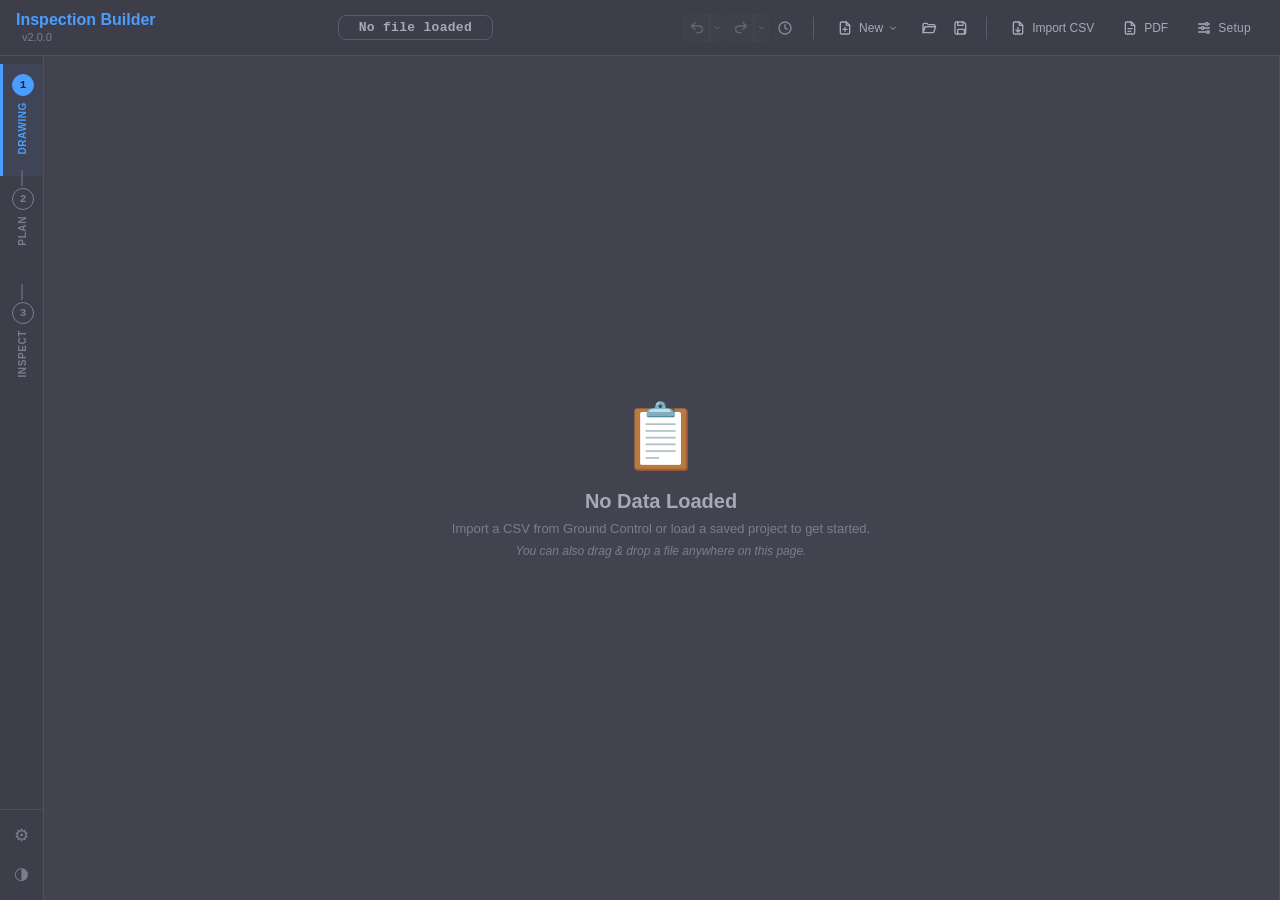
==== proshop-inspection-builder/index.html @ 0536a918 "refactor: move inline cell editing from ui.js to inlineEdit.js Move only: same code, same order, no " ====
<!DOCTYPE html>
<html lang="en" data-theme="dark">
<head>
  <meta charset="UTF-8">
  <meta name="viewport" content="width=device-width, initial-scale=1.0">
  <title>Inspection Builder</title>
  <link rel="stylesheet" href="css/styles.css?v=2.0.0">
</head>
<body>

  <!-- ═══════════════════════════════════════════════════ -->
  <!-- HEADER BAR — Title, filename, actions              -->
  <!-- ═══════════════════════════════════════════════════ -->
  <header id="global-header">
    <div class="header-left">
      <h1 class="app-title">Inspection Builder</h1>
      <span class="app-version"></span>
    </div>
    <div id="filename-banner" class="filename-banner">
      <span id="filename-text" class="filename-text">No file loaded</span>
    </div>
    <div id="cmm-part-badge" class="cmm-part-badge hidden" title="CMM Part Number">
      <span id="cmm-part-name-text"></span>
    </div>
    <div class="header-actions">
      <!-- History -->
      <div class="hdr-group undo-redo-btns">
        <div class="undo-redo-group">
          <button id="btn-undo" class="btn btn-icon" title="Undo (Ctrl+Z)" aria-label="Undo" disabled><svg class="ico" viewBox="0 0 24 24" aria-hidden="true"><path d="M9 14 4 9l5-5"/><path d="M4 9h11a5 5 0 0 1 0 10h-3"/></svg></button>
          <button id="btn-undo-arrow" class="btn btn-icon undo-redo-arrow" title="Undo history" aria-label="Undo history" disabled><svg class="ico" viewBox="0 0 24 24" aria-hidden="true"><path d="m7 10 5 5 5-5"/></svg></button>
          <div id="undo-dropdown" class="undo-redo-dropdown hidden"></div>
        </div>
        <div class="undo-redo-group">
          <button id="btn-redo" class="btn btn-icon" title="Redo (Ctrl+Shift+Z)" aria-label="Redo" disabled><svg class="ico" viewBox="0 0 24 24" aria-hidden="true"><path d="m15 14 5-5-5-5"/><path d="M20 9H9a5 5 0 0 0 0 10h3"/></svg></button>
          <button id="btn-redo-arrow" class="btn btn-icon undo-redo-arrow" title="Redo history" aria-label="Redo history" disabled><svg class="ico" viewBox="0 0 24 24" aria-hidden="true"><path d="m7 10 5 5 5-5"/></svg></button>
          <div id="redo-dropdown" class="undo-redo-dropdown hidden"></div>
        </div>
        <button id="btn-all-history" class="btn btn-icon btn-ghost" data-steps="drawing setup" title="Change history" aria-label="Change history"><svg class="ico" viewBox="0 0 24 24" aria-hidden="true"><circle cx="12" cy="12" r="9"/><path d="M12 7v5l3 2"/></svg></button>
      </div>
      <span class="hdr-sep" aria-hidden="true"></span>

      <!-- File -->
      <div class="hdr-group">
        <div class="menu-wrap">
          <button id="btn-new-menu" class="btn btn-ghost" title="New project" aria-haspopup="true" aria-expanded="false"><svg class="ico" viewBox="0 0 24 24" aria-hidden="true"><path d="M14 3H7a2 2 0 0 0-2 2v14a2 2 0 0 0 2 2h10a2 2 0 0 0 2-2V8z"/><path d="M14 3v5h5M12 11v6M9 14h6"/></svg><span>New</span><svg class="ico" viewBox="0 0 24 24" aria-hidden="true"><path d="m7 10 5 5 5-5"/></svg></button>
          <div id="new-menu" class="hdr-menu hidden" role="menu">
            <button id="btn-new" class="hdr-menu-item" role="menuitem" title="Clear all data and start fresh">Blank project</button>
            <button id="btn-sample" class="hdr-menu-item" role="menuitem" title="Load sample data for testing">Sample data</button>
          </div>
        </div>
        <button id="btn-load" class="btn btn-icon btn-ghost" title="Open project" aria-label="Open project"><svg class="ico" viewBox="0 0 24 24" aria-hidden="true"><path d="M3 7a2 2 0 0 1 2-2h4l2 2h8a2 2 0 0 1 2 2v1H7.5a2 2 0 0 0-1.9 1.4L3 19z"/><path d="M3 19 5.6 11.4A2 2 0 0 1 7.5 10H22l-2.6 7.6a2 2 0 0 1-1.9 1.4H3z"/></svg></button>
        <button id="btn-save" class="btn btn-icon btn-ghost" title="Save project (Ctrl+S)" aria-label="Save project"><svg class="ico" viewBox="0 0 24 24" aria-hidden="true"><path d="M5 3h11l3 3v13a2 2 0 0 1-2 2H5a2 2 0 0 1-2-2V5a2 2 0 0 1 2-2z"/><path d="M7 3v5h8V3M7 21v-7h10v7"/></svg><span class="save-dot" aria-hidden="true"></span></button>
      </div>
      <span class="hdr-sep" aria-hidden="true"></span>

      <!-- Bring in -->
      <div class="hdr-group">
        <button id="btn-import" class="btn btn-ghost" data-steps="drawing setup" title="Import a Ground Control CSV"><svg class="ico" viewBox="0 0 24 24" aria-hidden="true"><path d="M14 3H7a2 2 0 0 0-2 2v14a2 2 0 0 0 2 2h10a2 2 0 0 0 2-2V8z"/><path d="M14 3v5h5M12 11v7M9 15l3 3 3-3"/></svg><span>Import CSV</span></button>
        <button id="btn-upload-pdf" class="btn btn-ghost" data-steps="drawing setup" title="Open the drawing PDF"><svg class="ico" viewBox="0 0 24 24" aria-hidden="true"><path d="M14 3H7a2 2 0 0 0-2 2v14a2 2 0 0 0 2 2h10a2 2 0 0 0 2-2V8z"/><path d="M14 3v5h5M9 13h6M9 17h4"/></svg><span>PDF</span></button>
        <button id="btn-import-cmm" class="btn btn-ghost hidden" data-steps="fai" title="Import a CMM report"><svg class="ico" viewBox="0 0 24 24" aria-hidden="true"><circle cx="12" cy="12" r="7"/><circle cx="12" cy="12" r="2"/><path d="M12 2v3M12 19v3M2 12h3M19 12h3"/></svg><span>Import CMM</span></button>
        <button id="btn-setup-panel" class="btn btn-ghost btn-setup-toggle active" title="Show / hide the Project Setup panel"><svg class="ico" viewBox="0 0 24 24" aria-hidden="true"><path d="M4 6h10M18 6h2M4 12h4M12 12h8M4 18h12M20 18h0"/><circle cx="16" cy="6" r="2"/><circle cx="10" cy="12" r="2"/><circle cx="18" cy="18" r="2"/></svg><span>Setup</span></button>
      </div>

      <!-- Send out: the step's main export -->
      <button id="btn-export" class="btn btn-accent btn-export" data-steps="setup" title="Export ProShop CSV (Ctrl+E)"><svg class="ico" viewBox="0 0 24 24" aria-hidden="true"><path d="M12 15V3M7 8l5-5 5 5"/><path d="M5 13v6a2 2 0 0 0 2 2h10a2 2 0 0 0 2-2v-6"/></svg><span>Export CSV</span></button>
      <button id="btn-export-fai" class="btn btn-accent btn-export hidden" data-steps="fai" title="Export FAI results"><svg class="ico" viewBox="0 0 24 24" aria-hidden="true"><path d="M12 15V3M7 8l5-5 5 5"/><path d="M5 13v6a2 2 0 0 0 2 2h10a2 2 0 0 0 2-2v-6"/></svg><span>Export FAI</span></button>
    </div>
    <!-- Hidden inputs -->
    <input type="file" id="file-import-csv" accept=".csv" hidden>
    <input type="file" id="file-load-project" accept=".json" hidden>
    <input type="file" id="file-import-pdf" accept=".pdf" hidden>
    <select id="import-units" hidden>
      <option value="mm">mm</option>
      <option value="inch">inch</option>
    </select>
  </header>

  <!-- ═══════════════════════════════════════════════════ -->
  <!-- MAIN CONTENT — Table + Sidebar                     -->
  <!-- ═══════════════════════════════════════════════════ -->
  <main id="main-content">

    <!-- Drop zone overlay (shown when dragging files) -->
    <div id="drop-zone" class="drop-zone hidden">
      <div class="drop-zone-content">
        <span class="drop-icon">📄</span>
        <span>Drop CSV, Project, or PDF file here</span>
      </div>
    </div>

    <nav id="nav-rail">
      <!-- Workflow steps: ① Drawing → ② Plan → ③ Inspect -->
      <div class="nav-tabs nav-steps">
        <button class="nav-tab nav-step" id="nav-tab-drawing" data-view="drawing" title="① Drawing — get the dims in: Ground Control CSV or balloon the PDF (Ctrl+1)">
          <span class="nav-step-num">1</span>
          <span class="nav-tab-label">Drawing</span>
          <span class="nav-step-status hidden" id="nav-drawing-status"></span>
        </button>
        <button class="nav-tab nav-step active" id="nav-tab-setup" data-view="setup" title="② Plan — OPs, plating, inspection settings, ProShop export (Ctrl+2)">
          <span class="nav-step-num">2</span>
          <span class="nav-tab-label">Plan</span>
          <span class="nav-step-status hidden" id="nav-plan-status"></span>
        </button>
        <button class="nav-tab nav-step" id="nav-tab-fai" data-view="fai" title="③ Inspect — CMM results, FAI export (Ctrl+3)">
          <span class="nav-step-num">3</span>
          <span class="nav-tab-label">Inspect</span>
          <span class="nav-tab-badge hidden" id="nav-fai-badge"></span>
        </button>
      </div>
      <div class="nav-rail-bottom">
        <button id="btn-settings" class="nav-icon-btn" data-steps="drawing setup" title="Settings">&#9881;</button>
        <button id="btn-theme" class="nav-icon-btn" title="Toggle Theme">&#9681;</button>
      </div>
    </nav>

    <div id="left-panel">
      <!-- PDF Viewer (hidden when no PDF loaded) -->
      <div id="pdf-viewer" class="hidden">
        <div id="pdf-toolbar">
          <button id="pdf-prev" class="btn btn-icon pdf-btn" title="Previous page">◀</button>
          <span id="pdf-page-info" class="pdf-page-info">— / —</span>
          <button id="pdf-next" class="btn btn-icon pdf-btn" title="Next page">▶</button>
          <div class="pdf-toolbar-sep"></div>
          <button id="pdf-zoom-out" class="btn btn-icon pdf-btn" title="Zoom out">−</button>
          <button id="pdf-zoom-fit" class="btn btn-icon pdf-btn" title="Fit to page">⊡</button>
          <button id="pdf-zoom-in" class="btn btn-icon pdf-btn" title="Zoom in">+</button>
          <div class="pdf-toolbar-sep"></div>
          <button id="pdf-balloon-mode" class="btn btn-icon pdf-btn" title="Balloon mode (B)">⊙</button>
          <button id="pdf-datum-mode" class="btn btn-icon pdf-btn" title="Datum mode (D)">Ⓐ</button>
          <label id="pdf-balloon-size-wrap" class="pdf-balloon-size" title="Balloon size (applies to all balloons)">
            <span class="pdf-balloon-size-icon">⊙</span>
            <input id="pdf-balloon-size" type="range" min="3" max="16" step="1" value="6">
          </label>
          <div class="pdf-toolbar-sep"></div>
          <button id="pdf-export-balloons" class="btn btn-icon pdf-btn" title="Export ballooned PDF">⬇</button>
          <div class="pdf-toolbar-sep"></div>
          <span id="pdf-filename" class="pdf-filename"></span>
          <button id="pdf-close" class="btn btn-icon pdf-btn" title="Close PDF">✕</button>
        </div>
        <div id="pdf-canvas-wrap" tabindex="0">
          <canvas id="pdf-canvas"></canvas>
        </div>
      </div>
      <div id="pdf-resizer" class="hidden"></div>

      <!-- Inspect: what the CMM values are graded against (view setting) -->
      <div id="fai-toolbar" class="fai-toolbar hidden" data-steps="fai">
        <span class="fai-toolbar-label">Compare CMM against</span>
        <div class="btn-group" id="fai-compare-toggle" role="group" aria-label="Compare CMM against">
          <button id="btn-fai-compare-op2000" class="btn btn-toggle active" title="Compare CMM against OP2000 drawing spec">OP2000</button>
          <button id="btn-fai-compare-comp" class="btn btn-toggle" title="Compare CMM against compensated (plated) spec">Compensated</button>
        </div>
      </div>

      <!-- Print units banner (unconfirmed / mismatch) — filled by app.js -->
      <div id="units-banner" class="units-banner hidden" role="status"></div>

      <!-- Data Table -->
      <div id="table-container">
        <div id="empty-state" class="empty-state">
          <div class="empty-icon">📋</div>
          <h2>No Data Loaded</h2>
          <p>Import a CSV from Ground Control or load a saved project to get started.</p>
          <p class="hint">You can also drag & drop a file anywhere on this page.</p>
        </div>
        <table id="data-table" class="hidden">
          <thead>
            <tr>
              <th data-col="status" class="col-status">Status</th>
              <th data-col="dimTag" class="col-dimtag">Dim Tag</th>
              <th data-col="specUnit1" class="col-su1">SU1</th>
              <th data-col="outDrawingSpec" class="col-drawspec">OUT Drawing Spec</th>
              <th data-col="op2000Spec" class="col-inputspec">OP2000 Spec</th>
              <th data-col="specUnit2" class="col-su2">SU2</th>
              <th data-col="specUnit3" class="col-su3">SU3</th>
              <th data-col="pinGage" class="col-pingage">Pin/Gage</th>
              <th data-col="op2000Tol" class="col-inputtol">OP2000 Tol</th>
              <th data-col="outTolerance" class="col-outtol">OUT Tol</th>
              <th data-col="plating" class="col-plating">Plating</th>
              <th data-col="ops" class="col-ops">OPs</th>
            </tr>
          </thead>
          <tbody id="table-body">
            <!-- Rows rendered by ui.js -->
          </tbody>
        </table>
      </div>
    </div>

    <!-- Sidebar (resizable) -->
    <div id="sidebar-resizer" class="sidebar-closed"></div>
    <aside id="sidebar" class="sidebar-closed">
      <div class="sidebar-header">
        <div>
          <h2 id="sidebar-dimtag" class="sidebar-dimtag">—</h2>
          <div id="sidebar-output-tag" class="sidebar-output-tag"></div>
        </div>
        <button id="sidebar-close" class="btn btn-icon" title="Close">✕</button>
      </div>

      <div id="sidebar-gdt-panel" class="sidebar-gdt-panel" style="display:none"></div>

      <div class="sidebar-output-preview">
        <div class="preview-comparison-grid">
          <!-- Drawing Spec row -->
          <div class="preview-col-op2000">
            <div class="preview-label">OP2000 Spec</div>
            <div class="preview-value-container">
              <span id="sidebar-op2000-spec" class="preview-value-faded">—</span>
              <button class="override-indicator hidden" id="oi-spec" aria-label="Changed from Import">
                <svg viewBox="0 0 16 16" width="14" height="14"><circle cx="8" cy="8" r="7" fill="none" stroke="currentColor" stroke-width="1.5"/><path d="M5.5 8h5M8.5 5.5l2.5 2.5-2.5 2.5" fill="none" stroke="currentColor" stroke-width="1.3" stroke-linecap="round" stroke-linejoin="round"/></svg>
              </button>
              <span class="override-tooltip">Changed from Import</span>
            </div>
            <div class="original-value hidden" id="orig-spec"></div>
          </div>
          <div class="preview-col-output">
            <div class="preview-label">Output Spec</div>
            <div id="sidebar-out-spec" class="preview-value">—</div>
          </div>

          <!-- Nominal row -->
          <div class="preview-col-op2000">
            <div class="preview-label">OP2000 Nom</div>
            <span id="sidebar-op2000-nominal" class="preview-value-faded">—</span>
          </div>
          <div class="preview-col-output">
            <div class="preview-label">OUT Nominal</div>
            <div id="sidebar-out-nominal" class="preview-value-sm">—</div>
          </div>

          <!-- Tolerance row -->
          <div class="preview-col-op2000">
            <div class="preview-label">OP2000 Tol</div>
            <div class="preview-value-container">
              <span id="sidebar-op2000-tol" class="preview-value-faded">—</span>
              <button class="override-indicator hidden" id="oi-tol" aria-label="Changed from Import">
                <svg viewBox="0 0 16 16" width="14" height="14"><circle cx="8" cy="8" r="7" fill="none" stroke="currentColor" stroke-width="1.5"/><path d="M5.5 8h5M8.5 5.5l2.5 2.5-2.5 2.5" fill="none" stroke="currentColor" stroke-width="1.3" stroke-linecap="round" stroke-linejoin="round"/></svg>
              </button>
              <span class="override-tooltip">Changed from Import</span>
            </div>
            <div class="original-value hidden" id="orig-tol"></div>
          </div>
          <div class="preview-col-output">
            <div class="preview-label">OUT Tolerance</div>
            <div id="sidebar-out-tol" class="preview-value-sm">—</div>
          </div>
        </div>
      </div>

      <!-- Pin/Gage display — fixed height, always present -->
      <div class="sidebar-pingage-area">
        <div class="preview-label">Pin/Gage</div>
        <div class="preview-value-container">
          <div id="sidebar-pingage-value" class="pingage-value">—</div>
          <button id="oi-pingage" class="override-indicator hidden" title="Value overridden — click to see original">⤺</button>
        </div>
        <div class="original-value hidden" id="orig-pingage"></div>
      </div>

      <div class="sidebar-controls">
        <!-- OP Toggles -->
        <fieldset class="control-section">
          <legend>Operations</legend>
          <div id="sidebar-op-toggles"></div>
        </fieldset>

        <!-- Core Settings -->
        <fieldset class="control-section">
          <legend>Settings</legend>
          <div class="toggle-grid">
            <label class="toggle-row" for="sidebar-ipc">
              <span>IPC</span>
              <input type="checkbox" id="sidebar-ipc" class="toggle-input">
              <span class="toggle-track"><span class="toggle-thumb"></span></span>
            </label>
            <label class="toggle-row" for="sidebar-is-note">
              <span>Is Note?</span>
              <input type="checkbox" id="sidebar-is-note" class="toggle-input">
              <span class="toggle-track"><span class="toggle-thumb"></span></span>
            </label>
            <label class="toggle-row toggle-ref-only" for="sidebar-not-on-print" title="REF only — dim added by you, not on the print. Never exported to OP2000.">
              <span>Not on Print (REF)</span>
              <input type="checkbox" id="sidebar-not-on-print" class="toggle-input">
              <span class="toggle-track"><span class="toggle-thumb"></span></span>
            </label>
            <label class="toggle-row" for="sidebar-auto-nominal">
              <span>Auto Nominal</span>
              <input type="checkbox" id="sidebar-auto-nominal" class="toggle-input" checked>
              <span class="toggle-track"><span class="toggle-thumb"></span></span>
            </label>
            <label class="toggle-row" for="sidebar-pin-gage-enabled">
              <span>Pin/Gage</span>
              <input type="checkbox" id="sidebar-pin-gage-enabled" class="toggle-input">
              <span class="toggle-track"><span class="toggle-thumb"></span></span>
            </label>
          </div>
        </fieldset>

        <!-- Plating -->
        <fieldset class="control-section">
          <legend>Plating Mode</legend>
          <select id="sidebar-plating-mode">
            <option value="none">None</option>
            <option value="+1xI">+1x Internal</option>
            <option value="+2xI">+2x Internal</option>
            <option value="-1xE">-1x External</option>
            <option value="-2xE">-2x External</option>
          </select>
        </fieldset>

        <!-- Inspection -->
        <fieldset class="control-section">
          <legend>Inspection</legend>

          <div class="control-row">
            <label>Equipment</label>
            <select id="sidebar-equipment">
              <!-- Populated by app.js from equipment list -->
            </select>
          </div>

          <div class="control-row">
            <label>Frequency</label>
            <select id="sidebar-frequency">
              <option value=""></option>
              <option value="1 in 1">1 in 1</option>
              <option value="1 in 2">1 in 2</option>
              <option value="1 in 3">1 in 3</option>
              <option value="1 in 4">1 in 4</option>
              <option value="1 in 5">1 in 5</option>
              <option value="1 in 10">1 in 10</option>
              <option value="1 in 20">1 in 20</option>
              <option value="1 in 50">1 in 50</option>
              <option value="First and Last">First and Last</option>
            </select>
          </div>
        </fieldset>

        <!-- Complete -->
        <div class="complete-section">
          <button id="sidebar-status-complete" class="btn btn-complete-main" data-status="complete">Complete ✓</button>
        </div>
      </div>

      <!-- Row History — pinned to sidebar bottom -->
      <div class="sidebar-history">
        <div class="sidebar-history-header">
          <span class="sidebar-history-title">Row History</span>
          <button id="btn-row-history" class="sidebar-history-expand" title="View this row's full history">View All</button>
        </div>
        <div id="sidebar-history-list" class="sidebar-history-list">
          <span class="text-muted">No changes yet</span>
        </div>
      </div>
    </aside>

    <!-- ═══════════════════════════════════════════════════ -->
    <!-- SETUP PANEL — project-wide settings, open by default -->
    <!-- ═══════════════════════════════════════════════════ -->
    <div id="setup-panel-resizer"></div>
    <aside id="setup-panel">
      <div class="setup-panel-header">
        <h2 class="setup-panel-title">Project Setup</h2>
        <button id="setup-panel-close" class="btn btn-icon" title="Close">✕</button>
      </div>

      <div class="setup-panel-body">

        <!-- Operations -->
        <fieldset class="setup-panel-section">
          <legend>Operations</legend>
          <div class="setup-ops-tags">
            <span class="op-bar-label">OPs:</span>
            <div id="op-tags"></div>
          </div>
          <div class="setup-ops-add">
            <input type="text" id="op-add-input" placeholder="Add OP..." class="op-add-input" style="width:90px;">
            <button id="btn-add-op" class="btn btn-small">+</button>
          </div>
        </fieldset>

        <!-- Import Units -->
        <fieldset class="setup-panel-section">
          <legend>Print Units</legend>
          <div class="control-group">
            <div id="unit-toggle" class="unit-toggle" tabindex="0" role="switch" aria-checked="true" title="Units the print is drawn in. Changing this relabels — nothing is converted.">
              <span class="unit-toggle-option unit-toggle-mm">mm</span>
              <span class="unit-toggle-option unit-toggle-in">in</span>
              <span class="unit-toggle-thumb"></span>
            </div>
            <span id="print-units-status" class="print-units-status"></span>
          </div>
        </fieldset>

        <!-- Plating -->
        <fieldset class="setup-panel-section">
          <legend>Plating</legend>
          <div class="control-group">
            <label>Thickness</label>
            <input type="number" id="plating-thickness" class="no-spinners" step="0.0001" value="0" min="0" placeholder="0.0000">
          </div>
          <div class="control-group" style="margin-top:6px;">
            <label>Units</label>
            <select id="plating-units">
              <option value="mm">mm</option>
              <option value="inch">inch</option>
            </select>
          </div>
        </fieldset>

        <!-- Precision -->
        <fieldset class="setup-panel-section">
          <legend>Precision</legend>
          <div class="control-group">
            <label>Inch Prec.</label>
            <input type="number" id="inch-precision" value="4" min="1" max="6" step="1">
          </div>
          <div class="control-group" style="margin-top:6px;">
            <label>MM Prec.</label>
            <input type="number" id="mm-precision" value="3" min="1" max="6" step="1">
          </div>
          <div class="control-group" style="margin-top:6px;">
            <label title="Angles round only when they have more decimals than this">Angle Dec.</label>
            <input type="number" id="angle-precision" value="3" min="0" max="6" step="1">
          </div>
        </fieldset>

        <!-- Title Block Defaults -->
        <fieldset class="setup-panel-section">
          <legend>Title Block Defaults</legend>
          <p class="hint" style="margin-bottom:8px;">Default symmetrical tolerances applied when a balloon box contains no tolerance callout.</p>
          <div class="settings-tblock-row">
            <label>Tolerance unit</label>
            <select id="settings-tblock-units">
              <option value="inch">Inch</option>
              <option value="mm">MM</option>
            </select>
          </div>
          <div class="settings-tblock-row">
            <label>.X &nbsp;&nbsp;(1 decimal)</label>
            <input type="text" id="settings-tblock-1d" placeholder="e.g. 0.1" class="settings-tblock-input" />
          </div>
          <div class="settings-tblock-row">
            <label>.XX &nbsp;(2 decimals)</label>
            <input type="text" id="settings-tblock-2d" placeholder="e.g. 0.03" class="settings-tblock-input" />
          </div>
          <div class="settings-tblock-row">
            <label>.XXX (3 decimals)</label>
            <input type="text" id="settings-tblock-3d" placeholder="e.g. 0.005" class="settings-tblock-input" />
          </div>
          <div class="settings-tblock-row">
            <label>.XXXX (4 decimals)</label>
            <input type="text" id="settings-tblock-4d" placeholder="e.g. 0.0005" class="settings-tblock-input" />
          </div>
          <div class="settings-tblock-row">
            <label>GD&amp;T Profile (overrides all)</label>
            <input type="text" id="settings-tblock-gdt" placeholder="e.g. 0.005" class="settings-tblock-input" />
            <span class="hint" style="margin:0;">Applies as default when no tolerance found</span>
          </div>
        </fieldset>

      </div>
    </aside>
  </main>

  <!-- ═══════════════════════════════════════════════════ -->
  <!-- SETTINGS MODAL                                     -->
  <!-- ═══════════════════════════════════════════════════ -->
  <div id="settings-modal" class="modal hidden">
    <div class="modal-content">
      <div class="modal-header">
        <h2>Settings</h2>
        <button id="settings-close" class="btn btn-icon">✕</button>
      </div>
      <div class="modal-body">
        <fieldset>
          <legend>Balloon OCR</legend>
          <p class="hint">How dimension text inside a balloon box is read. Reads the PDF text layer first (fully local); falls back to Claude vision API when no numeric text is found.</p>
          <select id="settings-ocr-mode">
            <option value="pdfjs">PDF.js text layer + Claude fallback</option>
            <option value="claude">Always Claude vision (needs API key)</option>
          </select>
        </fieldset>
        <fieldset>
          <legend>Equipment List</legend>
          <p class="hint">One item per line. Saved automatically.</p>
          <textarea id="settings-equipment-list" rows="12"></textarea>
        </fieldset>
      </div>
    </div>
  </div>

  <!-- ═══════════════════════════════════════════════════ -->
  <!-- EXPORT MODAL                                       -->
  <!-- ═══════════════════════════════════════════════════ -->
  <div id="export-modal" class="modal hidden">
    <div class="modal-content">
      <div class="modal-header">
        <h2>Export to ProShop CSV</h2>
        <button id="export-close" class="btn btn-icon">✕</button>
      </div>
      <div class="modal-body">
        <div id="export-units-gate" class="export-units-gate hidden"></div>
        <fieldset>
          <legend>Select OPs to Export</legend>
          <div id="export-op-checkboxes"></div>
        </fieldset>
        <fieldset>
          <legend>Export Units (non-OP2000)</legend>
          <select id="export-units">
            <option value="inch">Inch</option>
            <option value="mm">MM</option>
          </select>
        </fieldset>
        <button id="btn-export-confirm" class="btn btn-accent btn-full">Download CSV</button>
      </div>
    </div>
  </div>

  <!-- ═══════════════════════════════════════════════════ -->
  <!-- CONFIRM MODAL (shared by import collision + New)  -->
  <!-- ═══════════════════════════════════════════════════ -->
  <div id="confirm-modal" class="modal hidden">
    <div class="modal-content">
      <div class="modal-header">
        <h2 id="confirm-modal-title">Confirm</h2>
      </div>
      <div class="modal-body">
        <p id="confirm-modal-message"></p>
        <div class="confirm-modal-actions">
          <button id="confirm-modal-cancel" class="btn btn-secondary">Cancel</button>
          <button id="confirm-modal-ok" class="btn btn-primary">Confirm</button>
        </div>
      </div>
    </div>
  </div>

  <!-- Print units change — review typed values -->
  <div id="units-change-modal" class="modal hidden">
    <div class="modal-content">
      <div class="modal-header">
        <h2 id="units-change-title">Change print units</h2>
      </div>
      <div class="modal-body">
        <p>Print values are <strong>relabeled, not converted</strong> — your work is kept.</p>
        <p>These values were <strong>typed by you</strong>. Keep them as typed, or convert them?</p>
        <ul id="units-change-list" class="units-change-list"></ul>
        <div class="confirm-modal-actions">
          <button id="units-change-cancel" class="btn btn-secondary">Cancel</button>
          <button id="units-change-convert" class="btn btn-secondary">Convert them</button>
          <button id="units-change-keep" class="btn btn-primary">Keep as typed</button>
        </div>
      </div>
    </div>
  </div>

  <!-- History overlay modal -->
  <div id="history-modal" class="modal hidden">
    <div class="modal-content history-modal-content">
      <div class="modal-header">
        <h2>Change History</h2>
        <button id="history-close" class="modal-close-btn">&times;</button>
      </div>
      <div class="modal-body">
        <div id="history-modal-list" class="history-modal-list"></div>
      </div>
    </div>
  </div>

  <div id="loading-overlay" class="loading-overlay hidden">
    <div class="spinner-ring"></div>
    <span class="spinner-text">Processing...</span>
  </div>

  <div id="toast-container"></div>

  <!-- ═══════════════════════════════════════════════════ -->
  <!-- CMM IMPORT MODAL                                   -->
  <!-- ═══════════════════════════════════════════════════ -->
  <div id="modal-cmm-import" class="modal hidden">
    <div class="modal-content" style="max-width:560px;">
      <div class="modal-header">
        <h2>Import CMM Data</h2>
      </div>
      <div class="modal-body">

        <!-- Existing runs section — hidden when no runs exist -->
        <div id="cmm-runs-section" class="cmm-section hidden">
          <div class="cmm-section-header">
            <strong>Existing CMM Runs</strong>
            <label class="cmm-select-all-label">
              <input type="checkbox" id="cmm-select-all"> Select all
            </label>
          </div>
          <div id="cmm-runs-list" class="cmm-runs-list"></div>
          <button id="btn-cmm-delete-selected" class="btn btn-danger btn-small" style="margin-top:6px;" disabled>Delete Selected</button>
        </div>

        <!-- New import section -->
        <div class="cmm-section" style="margin-top:12px;">
          <strong>New Import</strong>
          <div class="cmm-import-options">
            <div class="cmm-option-row">
              <label class="cmm-option-label">CMM Units:</label>
              <div class="btn-group" id="cmm-units-toggle">
                <button id="btn-cmm-units-mm"   class="btn btn-toggle active">mm</button>
                <button id="btn-cmm-units-inch" class="btn btn-toggle">inch</button>
              </div>
            </div>
            <div class="cmm-option-row" id="cmm-mode-row">
              <label class="cmm-option-label">Mode:</label>
              <label class="cmm-radio-label"><input type="radio" name="cmm-import-mode" value="add"   checked> Add to existing</label>
              <label class="cmm-radio-label"><input type="radio" name="cmm-import-mode" value="clear">Clear all runs, then import</label>
            </div>
          </div>
          <textarea id="cmm-paste-area" rows="10" style="width:100%;font-family:monospace;font-size:12px;box-sizing:border-box;margin-top:10px;" placeholder="Paste Zeiss CALYPSO report text here…"></textarea>
          <div style="margin-top:6px;">
            <label style="font-size:13px;">Or load from file: <input type="file" id="cmm-file-input" accept=".txt,.pdf"></label>
            <span id="cmm-loaded-filename" style="margin-left:8px;font-size:12px;opacity:0.6;"></span>
          </div>
        </div>

        <div class="confirm-modal-actions" style="margin-top:14px;">
          <button id="btn-cmm-import-cancel" class="btn btn-secondary">Cancel</button>
          <button id="btn-cmm-import-confirm" class="btn btn-primary">Import</button>
        </div>
      </div>
    </div>
  </div>

  <!-- ═══════════════════════════════════════════════════ -->
  <!-- CMM IMPORT SUMMARY MODAL                          -->
  <!-- ═══════════════════════════════════════════════════ -->
  <div id="modal-cmm-summary" class="modal hidden">
    <div class="modal-content">
      <div class="modal-header">
        <h2>CMM Import Summary</h2>
      </div>
      <div class="modal-body">
        <p>Rows parsed: <strong id="cmm-summary-total">0</strong></p>
        <p>Matched: <strong id="cmm-summary-matched">0</strong> &nbsp;|&nbsp; Unmatched: <strong id="cmm-summary-unmatched">0</strong></p>
        <div id="cmm-summary-unmatched-list"></div>
        <div class="confirm-modal-actions" style="margin-top:12px;">
          <button id="btn-cmm-summary-done" class="btn btn-primary">Done</button>
        </div>
      </div>
    </div>
  </div>

  <!-- ═══════════════════════════════════════════════════ -->
  <!-- FAI EXPORT MODAL — options save with the project -->
  <!-- ═══════════════════════════════════════════════════ -->
  <div id="modal-fai-export" class="modal hidden">
    <div class="modal-content fai-export-content">
      <div class="modal-header">
        <h2>Export FAI</h2>
        <button id="btn-fai-export-close" class="btn btn-icon">✕</button>
      </div>
      <div class="modal-body">
        <div id="fai-exp-gate" class="export-units-gate hidden">
          <p><strong>Confirm print units first.</strong> Use the units banner, then come back.</p>
        </div>

        <div class="fai-exp-grid">
          <fieldset>
            <legend>Format</legend>
            <div class="cmm-option-row">
              <label class="cmm-option-label" for="fai-exp-format">File</label>
              <select id="fai-exp-format" data-key="format"><option value="csv">CSV</option></select>
            </div>
            <div class="cmm-option-row">
              <label class="cmm-option-label" for="fai-exp-template">Layout</label>
              <select id="fai-exp-template" data-key="template"><option value="proshop">ProShop</option></select>
            </div>
          </fieldset>

          <fieldset>
            <legend>Values</legend>
            <div class="cmm-option-row">
              <label class="cmm-option-label" for="fai-exp-units">Units</label>
              <select id="fai-exp-units" data-key="units">
                <option value="print">Print units</option>
                <option value="inch">Inch</option>
                <option value="mm">mm</option>
                <option value="cmm">CMM run units</option>
              </select>
            </div>
            <div class="cmm-option-row">
              <label class="cmm-option-label" for="fai-exp-precision">Decimals</label>
              <select id="fai-exp-precision" data-key="precision">
                <option value="unitDefault">Unit default</option>
                <option value="print">Match print</option>
                <option value="fixed">Fixed</option>
              </select>
              <input type="number" id="fai-exp-fixed" data-key="fixedDecimals" min="0" max="8" class="fai-exp-num">
            </div>
            <div class="cmm-option-row">
              <label class="cmm-option-label" for="fai-exp-dupes" title="Several CMM values on one dim tag (e.g. 6x holes)">Same tag</label>
              <select id="fai-exp-dupes" data-key="duplicates">
                <option value="worst">Worst case</option>
                <option value="all">All values</option>
                <option value="first">First</option>
                <option value="last">Last</option>
              </select>
            </div>
            <div class="cmm-option-row">
              <label class="cmm-option-label" for="fai-exp-missing">Not measured</label>
              <select id="fai-exp-missing" data-key="missingDims">
                <option value="skip">Leave out</option>
                <option value="blank">Blank row</option>
              </select>
            </div>
            <label class="cmm-radio-label"><input type="checkbox" data-key="applyTagCorrections"> Use dim tag corrections</label>
            <label class="cmm-radio-label"><input type="checkbox" data-key="includeUnmatched"> Include unmatched CMM values</label>
          </fieldset>
        </div>

        <fieldset>
          <legend>Runs</legend>
          <div class="cmm-option-row">
            <label class="cmm-radio-label"><input type="radio" name="fai-exp-runmode" value="all"> All runs</label>
            <label class="cmm-radio-label"><input type="radio" name="fai-exp-runmode" value="pick"> Pick runs</label>
            <label class="cmm-radio-label" title="Top run wins. Lower runs fill dims it doesn't have."><input type="radio" name="fai-exp-runmode" value="combine"> Combine (ranked)</label>
          </div>
          <div id="fai-exp-runs" class="cmm-runs-list"></div>
          <div class="cmm-option-row" id="fai-exp-filemode-row">
            <label class="cmm-radio-label"><input type="radio" name="fai-exp-filemode" value="one"> One file</label>
            <label class="cmm-radio-label"><input type="radio" name="fai-exp-filemode" value="perRun"> One file per run</label>
          </div>
        </fieldset>

        <fieldset>
          <legend>Columns</legend>
          <div class="fai-exp-cols">
            <label class="cmm-radio-label"><input type="checkbox" checked disabled> Dim Tag #</label>
            <label class="cmm-radio-label"><input type="checkbox" checked disabled> Measured</label>
            <span class="fai-exp-equip">
              <label class="cmm-radio-label"><input type="checkbox" data-key="includeEquipment"> Equipment Used</label>
              <input type="text" id="fai-exp-equipment" data-key="equipment" list="fai-exp-equipment-list" size="10">
              <datalist id="fai-exp-equipment-list"><option value="CMM008"></option></datalist>
            </span>
            <label class="cmm-radio-label"><input type="checkbox" data-key="includeCmmNominal"> CMM Nominal</label>
            <label class="cmm-radio-label"><input type="checkbox" data-key="includeCmmTol"> CMM Tol Upper / Lower</label>
            <label class="cmm-radio-label"><input type="checkbox" data-key="includeDeviation"> Deviation</label>
            <label class="cmm-radio-label"><input type="checkbox" data-key="includePassFail"> Pass/Fail</label>
            <label class="cmm-radio-label" title="Always on when one file holds many runs"><input type="checkbox" data-key="includeSourceRun"> Source Run</label>
            <label class="cmm-radio-label"><input type="checkbox" data-key="includeCmmName"> CMM Name</label>
          </div>
        </fieldset>

        <fieldset>
          <legend>File name</legend>
          <div class="cmm-option-row">
            <label class="cmm-option-label" for="fai-exp-part">Part #</label>
            <input type="text" id="fai-exp-part" data-key="partNumber" class="fai-exp-filename" title="Blank = part name from the CMM report">
          </div>
          <div class="cmm-option-row">
            <label class="cmm-option-label" for="fai-exp-filename">Pattern</label>
            <input type="text" id="fai-exp-filename" data-key="fileNamePattern" class="fai-exp-filename">
            <span class="hint">{part} {run} {date}</span>
          </div>
          <div id="fai-exp-filenames" class="fai-exp-summary"></div>
        </fieldset>

        <fieldset>
          <legend>Preview</legend>
          <div id="fai-exp-summary" class="fai-exp-summary"></div>
          <div id="fai-exp-preview" class="fai-exp-preview"></div>
        </fieldset>

        <div class="confirm-modal-actions">
          <button id="btn-fai-export-cancel" class="btn btn-secondary">Cancel</button>
          <button id="btn-fai-export-download" class="btn btn-accent">Download CSV</button>
        </div>
      </div>
    </div>
  </div>

  <!-- ═══════════════════════════════════════════════════ -->
  <!-- SCRIPTS — loaded in dependency order               -->
  <!-- ═══════════════════════════════════════════════════ -->
  <!-- Local config (Claude API key etc). Gitignored. onerror handles missing file. -->
  <script src="config.js" onerror="window.PSB_CONFIG = { anthropicApiKey: null };"></script>

  <!-- pdf.js — loaded as ESM, exposed globally for pdfViewer.js -->
  <script type="module">
    import * as pdfjsLib from './lib/pdf.min.mjs';
    pdfjsLib.GlobalWorkerOptions.workerSrc = 'lib/pdf.worker.min.mjs';
    window.pdfjsLib = pdfjsLib;
    window.dispatchEvent(new Event('pdfjsReady'));
  </script>

  <!-- Vendored: pdf-lib (Phase 4 export). Fully offline. -->
  <script src="lib/pdf-lib.min.js?v=2.0.0"></script>
  <script src="js/mathEngine.js?v=2.0.0"></script>
  <script src="js/parser.js?v=2.0.0"></script>
  <script src="js/units.js?v=2.0.0"></script>
  <script src="js/dataModel.js?v=2.0.0"></script>
  <script src="js/exportEngine.js?v=2.0.0"></script>
  <script src="js/storage.js?v=2.0.0"></script>
  <script src="js/history.js?v=2.0.0"></script>
  <script src="js/pdfViewer.js?v=2.0.0"></script>
  <script src="js/cmmParser.js?v=2.0.0"></script>
  <script src="js/faiExport.js?v=2.0.0"></script>
  <script src="js/gdtParser.js?v=2.0.0"></script>
  <script src="js/ocrEngine.js?v=2.0.0"></script>
  <script src="js/tolModeInput.js?v=2.0.0"></script>
  <script src="js/balloonManager.js?v=2.0.0"></script>
  <script src="js/pdfExport.js?v=2.0.0"></script>
  <script src="js/ui.js?v=2.0.0"></script>
  <script src="js/table.js?v=2.0.0"></script>
  <script src="js/sidebar.js?v=2.0.0"></script>
  <script src="js/inlineEdit.js?v=2.0.0"></script>
  <script src="js/app.js?v=2.0.0"></script>

</body>
</html>
---- proshop-inspection-builder/css/styles.css ----
/* ═══════════════════════════════════════════════════════════
   ProShop Inspection Builder — Styles
   Dark theme default, blue/orange accents
   ═══════════════════════════════════════════════════════════ */

/* ── CSS Variables (Theme) ─────────────────────────────── */
:root {
  /* Dark theme (default) — medium-dark, neutral gray with subtle blue tint */
  --bg-primary: #434350;
  --bg-secondary: #3e3e4a;
  --bg-tertiary: #50505c;
  --bg-surface: #494956;
  --bg-hover: #545462;
  --bg-selected: #5a5a6e;

  --text-primary: #dadadc;
  --text-secondary: #a8a8b8;
  --text-muted: #7c7c90;
  --text-inverse: #262630;

  --accent-blue: #4a9eff;
  --accent-orange: #ff8c42;
  --accent-green: #4caf50;
  --accent-yellow: #ffc107;
  --accent-red: #f44336;

  /* Unit colors — blue=mm, red/coral=inch */
  --unit-mm: #4a9eff;
  --unit-inch: #e87461;

  /* OP color palette */
  --op-color-0: #ff8c42;   /* OP2000 — orange */
  --op-color-1: #4a9eff;   /* 1st non-2000 OP — blue */
  --op-color-2: #4caf50;   /* 2nd — green */
  --op-color-3: #e040fb;   /* 3rd — purple */
  --op-color-4: #ff5252;   /* 4th — red */
  --op-color-5: #00bcd4;   /* 5th — cyan */
  --op-color-6: #ffc107;   /* 6th — yellow */
  --op-color-7: #ff6e40;   /* 7th — deep orange */

  --border-color: #50505e;
  --border-light: #5c5c70;

  --row-even: #292934;
  --row-odd: #2e2e3a;
  --row-selected: #3a4256;
  --row-note: #33303c;
  --ref-only: #a98a9a;          /* not-on-print (REF only) dims — muted mauve */
  --row-ref-only: #312d36;

  --status-none: transparent;
  --status-edited: #ffc107;
  --status-complete: #4caf50;

  --sidebar-width: 380px;
  --header-height: 56px;
  --op-bar-height: 0px; /* op-bar row merged into the header */

  --font-mono: 'SF Mono', 'Fira Code', 'Cascadia Code', 'Consolas', monospace;
  --font-sans: 'Futura', 'Helvetica Neue', 'Helvetica', -apple-system, BlinkMacSystemFont, sans-serif;

  --shadow-sm: 0 1px 3px rgba(0,0,0,0.2);
  --shadow-md: 0 4px 12px rgba(0,0,0,0.25);
  --shadow-lg: 0 8px 24px rgba(0,0,0,0.35);

  --radius-sm: 6px;
  --radius-md: 8px;
  --radius-lg: 12px;

  --transition: 150ms ease;
}

/* ── Light Theme Override ──────────────────────────────── */
[data-theme="light"] {
  --unit-mm: #2979ff;
  --unit-inch: #d84315;

  --bg-primary: #f5f6fa;
  --bg-secondary: #ffffff;
  --bg-tertiary: #e8ecf4;
  --bg-surface: #ffffff;
  --bg-hover: #eef1f8;
  --bg-selected: #dce3f0;

  --text-primary: #1a1a2e;
  --text-secondary: #4a5568;
  --text-muted: #8892a8;

  --border-color: #d4dae6;
  --border-light: #e2e8f0;

  --row-even: #f9fafb;
  --row-odd: #ffffff;
  --row-selected: #dce8fa;
  --row-note: #f5f0fa;
  --ref-only: #8a6577;
  --row-ref-only: #f6f1f4;

  --shadow-sm: 0 1px 3px rgba(0,0,0,0.08);
  --shadow-md: 0 4px 12px rgba(0,0,0,0.1);
  --shadow-lg: 0 8px 24px rgba(0,0,0,0.12);
}

/* ── Reset & Base ──────────────────────────────────────── */
*, *::before, *::after {
  margin: 0;
  padding: 0;
  box-sizing: border-box;
}

html, body {
  height: 100%;
  overflow: hidden;
  font-family: var(--font-sans);
  font-size: 13px;
  color: var(--text-primary);
  background: var(--bg-primary);
}

/* ── Header ────────────────────────────────────────────── */
#global-header {
  display: flex;
  align-items: center;
  justify-content: space-between;
  height: var(--header-height);
  padding: 0 16px;
  background: var(--bg-secondary);
  border-bottom: 1px solid var(--border-color);
  gap: 16px;
  z-index: 100;
}

.app-title {
  font-size: 16px;
  font-weight: 600;
  color: var(--accent-blue);
  white-space: nowrap;
}

.app-version {
  font-size: 11px;
  color: var(--text-muted);
  margin-left: 6px;
  font-weight: 400;
}

/* ── Filename Banner ──────────────────────────────────── */
.filename-banner {
  flex: 1;
  display: flex;
  justify-content: center;
}

.filename-text {
  display: inline-block;
  padding: 4px 20px;
  border: 1.5px solid var(--border-light);
  border-radius: var(--radius-md);
  font-size: 13px;
  font-weight: 600;
  font-family: var(--font-mono);
  color: var(--text-secondary);
  letter-spacing: 0.3px;
  max-width: 400px;
  overflow: hidden;
  text-overflow: ellipsis;
  white-space: nowrap;
}

.filename-text.has-file {
  color: var(--text-primary);
  border-color: var(--accent-blue);
  background: rgba(74, 158, 255, 0.06);
}

/* After a refresh: file known, but auto-save needs a click to reconnect */
.filename-banner.needs-reconnect .filename-text {
  cursor: pointer;
  border-style: dashed;
  border-color: var(--accent-orange);
}
.filename-banner.needs-reconnect .filename-text::after {
  content: '  ⟳ reconnect';
  color: var(--accent-orange);
  font-weight: 500;
}

.control-group {
  display: flex;
  align-items: center;
  gap: 4px;
  white-space: nowrap;
}

.control-group label {
  font-size: 11px;
  color: var(--text-muted);
  text-transform: uppercase;
  letter-spacing: 0.5px;
}

.control-group select,
.control-group input {
  height: 28px;
  padding: 0 8px;
  background: var(--bg-surface);
  border: 1px solid var(--border-color);
  border-radius: var(--radius-sm);
  color: var(--text-primary);
  font-size: 12px;
  font-family: var(--font-mono);
  transition: border-color var(--transition);
}

.control-group select:focus,
.control-group input:focus {
  border-color: var(--accent-blue);
  outline: none;
}

.control-group input[type="number"] {
  width: 70px;
}

/* Hide spinners on specific inputs */
input.no-spinners::-webkit-inner-spin-button,
input.no-spinners::-webkit-outer-spin-button {
  -webkit-appearance: none;
  margin: 0;
}
input.no-spinners {
  -moz-appearance: textfield;
  width: 90px;
}

.header-actions {
  display: flex;
  gap: 6px;
  margin-left: 8px;
}

/* ── Buttons ───────────────────────────────────────────── */
.btn {
  display: inline-flex;
  align-items: center;
  justify-content: center;
  height: 30px;
  padding: 0 12px;
  border: 1px solid var(--border-color);
  border-radius: var(--radius-sm);
  background: var(--bg-surface);
  color: var(--text-primary);
  font-size: 12px;
  font-family: var(--font-sans);
  cursor: pointer;
  transition: all var(--transition);
  white-space: nowrap;
}

.btn:hover {
  background: var(--bg-hover);
  border-color: var(--border-light);
}

.btn:focus-visible {
  outline: 2px solid var(--accent-blue);
  outline-offset: 2px;
}

.btn:active {
  transform: scale(0.97);
}

.btn-primary {
  background: var(--accent-blue);
  color: white;
  border-color: var(--accent-blue);
}

.btn-primary:hover {
  filter: brightness(1.15);
}

.btn-primary:active,
.btn-accent:active {
  filter: brightness(1.15);
}

.btn-accent {
  background: var(--accent-orange);
  color: white;
  border-color: var(--accent-orange);
}

.btn-accent:hover {
  filter: brightness(1.15);
}

.btn-secondary {
  background: var(--bg-tertiary);
}

/* Unsaved changes: Save stays gray, a yellow dot appears on it */
.btn-dirty {
  color: var(--text-primary);
}
.btn-dirty .save-dot {
  display: block;
  animation: pulse-save 1.5s ease-in-out 1;
}

@keyframes pulse-save {
  0%, 100% { box-shadow: none; }
  50% { box-shadow: 0 0 6px var(--accent-yellow); }
}

/* ── Header toolbar: grouped icon buttons ──────────────── */
.ico {
  width: 16px;
  height: 16px;
  flex-shrink: 0;
  fill: none;
  stroke: currentColor;
  stroke-width: 2;
  stroke-linecap: round;
  stroke-linejoin: round;
}
.header-actions {
  align-items: center;
  gap: 4px;
}
.header-actions .btn {
  gap: 6px;
}
.hdr-group {
  display: flex;
  align-items: center;
  gap: 2px;
}
.hdr-sep {
  width: 1px;
  height: 22px;
  margin: 0 6px;
  background: var(--border-light);
}
.btn-ghost {
  background: transparent;
  border-color: transparent;
  color: var(--text-secondary);
}
.btn-ghost:hover {
  background: var(--bg-hover);
  border-color: var(--border-color);
  color: var(--text-primary);
}
.header-actions .btn-icon {
  width: 30px;
  padding: 0;
}
.header-actions .btn-setup-toggle {
  margin-left: 0;
}
.btn-export {
  margin-left: 10px;
  font-weight: 600;
}
#btn-save {
  position: relative;
}
.save-dot {
  display: none;
  position: absolute;
  top: 3px;
  right: 3px;
  width: 7px;
  height: 7px;
  border-radius: 50%;
  background: var(--accent-yellow);
}
.undo-redo-arrow .ico {
  width: 11px;
  height: 11px;
}
.menu-wrap {
  position: relative;
}
#btn-new-menu .ico:last-child {
  width: 12px;
  height: 12px;
  margin-left: -2px;
}
.hdr-menu {
  position: absolute;
  top: 100%;
  left: 0;
  z-index: 60;
  display: flex;
  flex-direction: column;
  min-width: 160px;
  margin-top: 4px;
  padding: 4px;
  background: var(--bg-secondary);
  border: 1px solid var(--border-color);
  border-radius: var(--radius-sm);
  box-shadow: var(--shadow-md);
}
.hdr-menu-item {
  padding: 8px 10px;
  border: none;
  border-radius: 4px;
  background: transparent;
  color: var(--text-primary);
  font-size: 12px;
  font-family: var(--font-sans);
  text-align: left;
  cursor: pointer;
}
.hdr-menu-item:hover,
.hdr-menu-item:focus-visible {
  background: var(--bg-hover);
}

/* Inspect: compare-against switch sits above the CMM table */
.fai-toolbar {
  display: flex;
  align-items: center;
  gap: 10px;
  padding: 6px 12px;
  background: var(--bg-secondary);
  border-bottom: 1px solid var(--border-color);
}
.fai-toolbar-label {
  font-size: 11px;
  letter-spacing: 0.5px;
  text-transform: uppercase;
  color: var(--text-secondary);
}

.btn-danger {
  background: var(--accent-red);
  color: white;
  border-color: var(--accent-red);
}

.btn-danger:hover {
  filter: brightness(1.15);
}

.btn-icon {
  width: 30px;
  padding: 0;
  font-size: 16px;
}

.btn-small {
  height: 24px;
  padding: 0 8px;
  font-size: 11px;
}

.btn-full {
  width: 100%;
  margin-top: 12px;
}

.btn-status {
  flex: 1;
  height: 28px;
  font-size: 11px;
}

.btn-status[data-status="edited"] {
  border-color: var(--status-edited);
  color: var(--status-edited);
}

.btn-status[data-status="complete"] {
  border-color: var(--status-complete);
  color: var(--status-complete);
}

.btn-status.active {
  color: var(--text-inverse);
}

.btn-status.active[data-status="none"] {
  background: var(--text-muted);
}

.btn-status.active[data-status="edited"] {
  background: var(--status-edited);
}

.btn-status.active[data-status="complete"] {
  background: var(--status-complete);
}

.status-buttons {
  display: flex;
  gap: 6px;
}

/* Complete button (sidebar) */
.complete-section {
  padding: 12px 16px;
  display: flex;
  justify-content: center;
}

.btn-complete-main {
  display: inline-flex;
  align-items: center;
  justify-content: center;
  height: 36px;
  padding: 0 32px;
  border: 2px solid var(--accent-green);
  border-radius: 18px;
  background: transparent;
  color: var(--accent-green);
  font-size: 13px;
  font-weight: 600;
  font-family: var(--font-sans);
  cursor: pointer;
  transition: all var(--transition);
}

.btn-complete-main:hover {
  background: rgba(76, 175, 80, 0.12);
}

.btn-complete-main.active {
  background: var(--accent-green);
  color: white;
}

/* ── OP Bar ────────────────────────────────────────────── */
#op-bar {
  display: flex;
  align-items: center;
  height: var(--op-bar-height);
  padding: 0 16px;
  background: var(--bg-secondary);
  border-bottom: 1px solid var(--border-color);
  gap: 8px;
}

.undo-redo-btns {
  display: flex;
  gap: 2px;
  margin-right: 4px;
}
.undo-redo-group {
  display: flex;
  position: relative;
}
.undo-redo-btns .btn-icon {
  font-size: 14px;
  width: 28px;
  height: 28px;
  padding: 0;
  opacity: 0.7;
  transition: opacity var(--transition);
}
.undo-redo-arrow {
  width: 16px !important;
  font-size: 9px !important;
  margin-left: -2px;
  border-top-left-radius: 0;
  border-bottom-left-radius: 0;
}
.undo-redo-group > .btn-icon:first-child {
  border-top-right-radius: 0;
  border-bottom-right-radius: 0;
}
.undo-redo-btns .btn-icon:disabled {
  opacity: 0.25;
  cursor: default;
}
.undo-redo-btns .btn-icon:not(:disabled):hover {
  opacity: 1;
}
.undo-redo-btns .btn-icon:not(:disabled):active {
  transform: scale(0.9);
}
.undo-redo-dropdown {
  position: absolute;
  top: 100%;
  left: 0;
  min-width: 200px;
  max-width: 320px;
  max-height: 240px;
  overflow-y: auto;
  background: var(--bg-secondary);
  border: 1px solid var(--border-color);
  border-radius: var(--radius-sm);
  box-shadow: var(--shadow-md);
  z-index: 50;
  margin-top: 4px;
}
.undo-redo-item {
  padding: 6px 10px;
  font-size: 11px;
  font-family: var(--font-mono);
  color: var(--text-secondary);
  cursor: pointer;
  white-space: nowrap;
  overflow: hidden;
  text-overflow: ellipsis;
  border-bottom: 1px solid var(--border-color);
}
.undo-redo-item:last-child {
  border-bottom: none;
}
.undo-redo-item:hover {
  background: var(--bg-hover);
  color: var(--text-primary);
}

.op-bar-label {
  font-size: 11px;
  color: var(--text-muted);
  text-transform: uppercase;
  letter-spacing: 0.5px;
}

#op-tags {
  display: flex;
  gap: 4px;
  flex-wrap: nowrap;
  overflow-x: auto;
}

.op-tag {
  display: inline-flex;
  align-items: center;
  gap: 4px;
  height: 22px;
  padding: 0 8px;
  background: var(--bg-tertiary);
  border: 1px solid var(--border-color);
  border-radius: 11px;
  font-size: 11px;
  font-family: var(--font-mono);
  color: var(--text-primary);
}

.op-tag .remove-op {
  cursor: pointer;
  color: var(--text-muted);
  font-size: 10px;
  margin-left: 2px;
}

.op-tag .remove-op:hover {
  color: var(--accent-red);
}

/* OP color-coded borders and text (color set via --op-c inline style) */
.op-tag { border-color: var(--op-c, var(--border-color)); color: var(--op-c, var(--text-primary)); }

/* ── OP bubbles (shared by table, sidebar, export) ────── */
.op-bubble {
  display: inline-flex;
  align-items: center;
  height: 22px;
  padding: 0 8px;
  border-radius: 11px;
  font-size: 11px;
  font-family: var(--font-mono);
  font-weight: 600;
  white-space: nowrap;
  border: 1px solid var(--op-c, var(--border-color));
  color: var(--op-c, var(--text-primary));
  background: transparent;
}

.op-bubble.active {
  background: var(--op-c, var(--accent-blue));
  color: white;
  border-color: var(--op-c, var(--accent-blue));
}

/* Table cell: flex wrap for multiple bubbles */
.col-ops {
  width: auto;
  min-width: 80px;
}

.col-ops .op-bubbles {
  display: flex;
  flex-wrap: nowrap;
  gap: 3px;
}

.col-ops .op-bubble {
  cursor: pointer;
  transition: all var(--transition);
}

.col-ops .op-bubble:hover {
  filter: brightness(1.2);
  transform: scale(1.08);
}

.col-ops .op-bubble:active {
  transform: scale(0.94);
}

.op-add-input {
  width: 80px;
  height: 22px;
  padding: 0 6px;
  background: var(--bg-surface);
  border: 1px solid var(--border-color);
  border-radius: var(--radius-sm);
  color: var(--text-primary);
  font-size: 11px;
  font-family: var(--font-mono);
}

/* Global inputs (right side of OP bar) */
.global-inputs {
  display: flex;
  align-items: center;
  gap: 12px;
  margin-left: auto;
  flex-shrink: 0;
}

/* ── Unit Toggle (iOS-style, wider) ───────────────────── */
.unit-toggle {
  position: relative;
  display: inline-flex;
  align-items: center;
  width: 72px;
  height: 26px;
  background: var(--unit-mm);
  border-radius: 13px;
  cursor: pointer;
  user-select: none;
  transition: background 250ms ease;
  outline: none;
}

.unit-toggle[aria-checked="false"] {
  background: var(--unit-inch);
}

.unit-toggle-option {
  flex: 1;
  text-align: center;
  font-size: 11px;
  font-weight: 700;
  font-family: var(--font-mono);
  color: rgba(255,255,255,0.5);
  z-index: 1;
  transition: color 200ms ease;
  pointer-events: none;
}

.unit-toggle[aria-checked="true"] .unit-toggle-mm {
  color: white;
}

.unit-toggle[aria-checked="false"] .unit-toggle-in {
  color: white;
}

.unit-toggle-thumb {
  position: absolute;
  top: 2px;
  left: 2px;
  width: 34px;
  height: 22px;
  background: rgba(255,255,255,0.25);
  border-radius: 11px;
  transition: transform 250ms ease;
}

.unit-toggle[aria-checked="false"] .unit-toggle-thumb {
  transform: translateX(34px);
}

/* ── Main Layout ───────────────────────────────────────── */
#main-content {
  display: flex;
  height: calc(100vh - var(--header-height) - var(--op-bar-height));
  position: relative;
}

/* ── Drop Zone ─────────────────────────────────────────── */
.drop-zone {
  position: absolute;
  inset: 0;
  z-index: 50;
  display: flex;
  align-items: center;
  justify-content: center;
  background: rgba(74, 158, 255, 0.08);
  border: 3px dashed var(--accent-blue);
  border-radius: var(--radius-lg);
  margin: 12px;
  animation: drop-zone-pulse 1.5s ease-in-out infinite;
}

@keyframes drop-zone-pulse {
  0%, 100% { background: rgba(74, 158, 255, 0.06); }
  50% { background: rgba(74, 158, 255, 0.14); }
}

.drop-zone-content {
  display: flex;
  flex-direction: column;
  align-items: center;
  gap: 8px;
  font-size: 18px;
  color: var(--accent-blue);
}

.drop-icon {
  font-size: 48px;
}

/* ── Empty State ───────────────────────────────────────── */
.empty-state {
  display: flex;
  flex-direction: column;
  align-items: center;
  justify-content: center;
  height: 100%;
  color: var(--text-muted);
  text-align: center;
  gap: 8px;
}

.empty-icon {
  font-size: 64px;
  margin-bottom: 8px;
}

.empty-state h2 {
  font-size: 20px;
  color: var(--text-secondary);
}

.empty-state .hint {
  font-size: 12px;
  font-style: italic;
}

/* ── Left Panel (PDF + Table vertical split) ──────────── */
#left-panel {
  flex: 1;
  display: flex;
  flex-direction: column;
  min-width: 0;
  min-height: 0;
}

/* ── PDF Viewer ───────────────────────────────────────── */
#pdf-viewer {
  display: flex;
  flex-direction: column;
  flex: 2;
  min-height: 200px;
  background: var(--bg-primary);
  border-bottom: 1px solid var(--border-color);
}

#pdf-toolbar {
  height: 32px;
  display: flex;
  align-items: center;
  padding: 0 8px;
  gap: 4px;
  background: var(--bg-secondary);
  border-bottom: 1px solid var(--border-color);
  flex-shrink: 0;
}

.pdf-btn {
  width: 28px !important;
  height: 24px !important;
  font-size: 13px !important;
  padding: 0 !important;
}

/* Balloon- and datum-mode toggles carry meaning-bearing glyphs the user must
   recognise at a glance — give them more room and a larger, legible icon than
   the plain nav/zoom buttons. */
#pdf-balloon-mode,
#pdf-datum-mode {
  width: 34px !important;
  font-size: 19px !important;
  line-height: 1;
}

.pdf-page-info {
  font-size: 11px;
  font-family: var(--font-mono);
  color: var(--text-secondary);
  min-width: 50px;
  text-align: center;
}

.pdf-toolbar-sep {
  width: 1px;
  height: 16px;
  background: var(--border-color);
  margin: 0 4px;
}

.pdf-filename {
  font-size: 11px;
  font-family: var(--font-mono);
  color: var(--text-muted);
  overflow: hidden;
  text-overflow: ellipsis;
  white-space: nowrap;
  flex: 1;
  margin: 0 4px;
}

#pdf-canvas-wrap {
  flex: 1;
  overflow: auto;
  cursor: grab;
  display: flex;
  /* "safe" centering: center the page when it fits, but fall back to start
     alignment when it is larger than the viewport (zoomed in). Plain "center"
     pushes the overflow equally to both sides and makes the top/left edges
     unreachable by scroll/pan — so part of the print gets cut off. */
  align-items: safe center;
  justify-content: safe center;
  background: var(--bg-primary);
  outline: none;
  /* Containing block for #pdf-balloon-layer so the overlay scrolls WITH the
     canvas during pan. Without this the layer anchors to an outer ancestor and
     balloons drift off their dimensions when the user pans. */
  position: relative;
}

#pdf-canvas-wrap.panning {
  cursor: grabbing;
}

#pdf-canvas {
  display: block;
}

/* ── PDF Horizontal Resizer ───────────────────────────── */
#pdf-resizer {
  height: 4px;
  cursor: row-resize;
  background: transparent;
  flex-shrink: 0;
  transition: background var(--transition);
}

#pdf-resizer:hover,
#pdf-resizer.active {
  background: var(--accent-blue);
}

/* Table within left-panel when PDF is visible */
#left-panel.has-pdf > /* Dark mode: panels/menus were lightened; the table keeps its original darker colors */
[data-theme="dark"] #table-container {
  --bg-primary: #2b2b36;
  --bg-secondary: #262630;
  --bg-tertiary: #383844;
  --bg-surface: #31313c;
  --bg-hover: #3c3c4a;
  --bg-selected: #464658;
  --border-color: #3a3a48;
  --border-light: #48485a;
  background: var(--bg-primary);
}

#table-container {
  flex: 1;
  min-height: 120px;
}

/* ── Table ─────────────────────────────────────────────── */
#table-container {
  flex: 1;
  overflow: auto;
  min-width: 0;
}

#data-table {
  width: 100%;
  /* separate (not collapse) so borders move with sticky frozen cells */
  border-collapse: separate;
  border-spacing: 0;
  table-layout: auto;
}

#data-table thead {
  position: sticky;
  top: 0;
  z-index: 10;
}

.th-group-print {
  background: #1c3d5a !important;
  color: #7ab8ff !important;
  text-align: center !important;
  border-bottom: 2px solid #2d5f8a !important;
  font-size: 11px !important;
  letter-spacing: 0.08em;
  cursor: default !important;
}

.th-group-print:hover {
  background: #1c3d5a !important;
  color: #7ab8ff !important;
}

.th-group-cmm {
  background: #3d2410 !important;
  color: #ffaa60 !important;
  text-align: center !important;
  border-bottom: 2px solid #6b3c18 !important;
  font-size: 11px !important;
  letter-spacing: 0.08em;
  cursor: default !important;
}

.th-group-cmm:hover {
  background: #3d2410 !important;
  color: #ffaa60 !important;
}

.fai-parent-row > td {
  font-weight: 600;
  background: rgba(255, 255, 255, 0.04);
}

/* ── FAI frozen columns: Status / Dim Tag / Drawing Spec ── */
#data-table.fai-view .col-fai-status,
#data-table.fai-view .col-dimtag,
#data-table.fai-view .col-drawing-spec,
#data-table.fai-view .fai-frozen-group {
  position: sticky;
  z-index: 2;
}

#data-table.fai-view .col-fai-status,
#data-table.fai-view .fai-frozen-group { left: 0; }
#data-table.fai-view .col-dimtag { left: var(--fai-frozen-left-2, 0px); }
#data-table.fai-view .col-drawing-spec {
  left: var(--fai-frozen-left-3, 0px);
  box-shadow: 4px 0 6px -2px rgba(0, 0, 0, 0.35);
}
/* Long notes wrap instead of spilling over the scrolled columns */
#data-table.fai-view tbody td.col-drawing-spec {
  white-space: normal;
}
#data-table.fai-view .fai-frozen-group {
  box-shadow: 4px 0 6px -2px rgba(0, 0, 0, 0.35);
}

/* Frozen header cells sit above frozen body cells */
#data-table.fai-view thead th.col-fai-status,
#data-table.fai-view thead th.col-dimtag,
#data-table.fai-view thead th.col-drawing-spec,
#data-table.fai-view thead th.fai-frozen-group {
  z-index: 3;
}

/* Frozen body cells need a solid background so scrolled cells slide under */
#data-table.fai-view tbody td.col-fai-status,
#data-table.fai-view tbody td.col-dimtag,
#data-table.fai-view tbody td.col-drawing-spec {
  background-color: inherit;
}
#data-table.fai-view tbody .fai-parent-row > td.col-fai-status,
#data-table.fai-view tbody .fai-parent-row > td.col-dimtag,
#data-table.fai-view tbody .fai-parent-row > td.col-drawing-spec {
  background-image: linear-gradient(rgba(255, 255, 255, 0.04), rgba(255, 255, 255, 0.04));
}
/* Child rows dim via opacity, which would let scrolled cells show through */
#data-table.fai-view tbody .fai-child-row > td.col-fai-status,
#data-table.fai-view tbody .fai-child-row > td.col-dimtag,
#data-table.fai-view tbody .fai-child-row > td.col-drawing-spec {
  opacity: 1;
}

/* Stacked high/low values in FAI parent rows */
.cmm-range-stack {
  display: flex;
  flex-direction: column;
  gap: 2px;
  line-height: 1.3;
}

.fai-child-row > td {
  font-size: 11px;
  border-top: none;
  background: transparent;
  opacity: 0.82;
}

.fai-child-indent {
  padding-left: 28px;
  font-style: italic;
  color: var(--text-muted);
}

/* CMM part name badge in app header */
.cmm-part-badge {
  display: inline-flex;
  align-items: center;
  padding: 4px 14px;
  background: rgba(74, 158, 255, 0.12);
  border: 1.5px solid rgba(74, 158, 255, 0.4);
  border-radius: 20px;
  font-size: 12px;
  font-weight: 700;
  color: var(--accent-blue);
  font-family: var(--font-mono);
  letter-spacing: 0.5px;
  white-space: nowrap;
  flex-shrink: 0;
}

/* Colored run pills in the FAI Run column */
.run-pill {
  display: inline-block;
  padding: 2px 8px;
  border-radius: 10px;
  border: 1px solid transparent;
  font-size: 10px;
  font-weight: 600;
  white-space: nowrap;
  font-family: var(--font-mono);
  line-height: 1.4;
}

#data-table th {
  background: var(--bg-secondary);
  border-bottom: 2px solid var(--unit-primary, var(--accent-blue));
  padding: 6px 10px;
  text-align: left;
  font-size: 12px;
  font-weight: 700;
  color: var(--text-secondary);
  text-transform: uppercase;
  letter-spacing: 0.5px;
  white-space: nowrap;
  cursor: pointer;
  user-select: none;
  transition: color 100ms ease, background 100ms ease;
}

#data-table th:hover {
  color: var(--accent-blue);
  background: var(--bg-hover);
}

#data-table th.sorted-asc::after {
  content: ' ▲';
  font-size: 9px;
}

#data-table th.sorted-desc::after {
  content: ' ▼';
  font-size: 9px;
}

#data-table td {
  padding: 5px 10px;
  border-bottom: 1px solid var(--border-color);
  font-size: 13px;
  font-family: var(--font-mono);
  white-space: nowrap;
}

#data-table tbody tr:nth-child(even) {
  background: var(--row-even);
}

#data-table tbody tr:nth-child(odd) {
  background: var(--row-odd);
}

#data-table tbody tr {
  transition: background 100ms ease;
  cursor: pointer;
}

#data-table tbody tr:hover {
  background: var(--bg-hover);
}

#data-table tbody tr.selected {
  background: var(--row-selected) !important;
  box-shadow: inset 3px 0 0 var(--accent-blue);
}

#data-table tbody tr.is-note {
  background: var(--row-note);
  color: var(--text-muted);
  font-style: italic;
}

#data-table tbody tr.is-note td {
  white-space: normal;
  word-break: break-word;
  font-size: 12px;
  max-width: 200px;
}

#data-table tbody tr.is-note td.col-inputspec,
#data-table tbody tr.is-note td.col-drawspec {
  max-width: 160px;
  overflow: hidden;
  text-overflow: ellipsis;
}

/* Not-on-print (REF only) rows */
#data-table tbody tr.not-on-print {
  background: var(--row-ref-only);
  box-shadow: inset 3px 0 0 var(--ref-only);
}

#data-table tbody tr.not-on-print td.col-dimtag {
  color: var(--ref-only);
}

#data-table tbody tr.not-on-print.selected {
  box-shadow: inset 3px 0 0 var(--ref-only);
}

.ref-only-badge {
  display: inline-block;
  margin-left: 4px;
  padding: 0 5px;
  border-radius: 4px;
  border: 1px solid var(--ref-only);
  color: var(--ref-only);
  font-size: 10px;
  font-weight: 700;
  font-style: normal;
  letter-spacing: 0.5px;
  line-height: 14px;
  vertical-align: middle;
}

.sidebar-dimtag .ref-only-badge {
  font-size: 12px;
  line-height: 18px;
  margin-left: 8px;
}

.toggle-ref-only input:checked + .toggle-track {
  background: var(--ref-only);
}

/* Status indicator dot */
.status-dot {
  display: inline-block;
  width: 10px;
  height: 10px;
  border-radius: 50%;
  border: 1px solid var(--border-light);
}

.status-dot.status-none {
  background: transparent;
}

.status-dot.status-edited {
  background: var(--status-edited);
  border-color: var(--status-edited);
}

.status-dot.status-complete {
  background: var(--status-complete);
  border-color: var(--status-complete);
}

/* Delete row button — absolutely positioned over status cell, no layout shift */
.col-status {
  position: relative;
}
.delete-row-btn {
  display: none;
  position: absolute;
  top: 50%;
  left: 50%;
  transform: translate(-50%, -50%);
  background: none;
  border: none;
  color: var(--text-muted);
  font-size: 15px;
  cursor: pointer;
  padding: 2px 4px;
  line-height: 1;
  opacity: 0.55;
  transition: opacity var(--transition), color var(--transition);
}
#data-table tbody tr.selected .delete-row-btn {
  display: block;
}
.delete-row-btn:hover {
  color: var(--accent-red);
  opacity: 1;
}

/* Add row button at bottom of table */
.add-row-tr {
  background: transparent !important;
}
.add-row-tr:hover {
  background: transparent !important;
}
.add-row-cell {
  padding: 4px 10px !important;
  border-bottom: none !important;
}
.add-row-btn {
  background: none;
  border: 1px dashed var(--border-light);
  color: var(--text-muted);
  font-size: 16px;
  width: 28px;
  height: 28px;
  border-radius: 50%;
  cursor: pointer;
  opacity: 0.35;
  transition: opacity var(--transition), color var(--transition), border-color var(--transition), transform var(--transition);
  line-height: 1;
  padding: 0;
}
.add-row-btn:hover {
  opacity: 1;
  color: var(--accent-green);
  border-color: var(--accent-green);
  transform: scale(1.15);
}

/* Inline editable cells */
td.editable {
  cursor: text;
  position: relative;
  transition: background 100ms ease;
}

td.editable:hover {
  background: rgba(74, 158, 255, 0.06);
}

td.editable input {
  width: 100%;
  height: 100%;
  padding: 1px 4px;
  background: var(--bg-surface);
  border: 1px solid var(--accent-blue);
  border-radius: 2px;
  color: var(--text-primary);
  font-family: var(--font-mono);
  font-size: 13px;
  outline: none;
}

td.editable input:focus {
  box-shadow: 0 0 0 2px rgba(74, 158, 255, 0.2);
}

/* Column widths */
.col-status { width: 40px; text-align: center; }
.col-dimtag { width: 60px; }
.col-su1 { width: 40px; text-align: center; }
.col-drawspec { min-width: 120px; }
.col-inputspec { min-width: 100px; color: var(--text-muted); }
.col-su2 { width: 60px; }
.col-su3 { width: 40px; text-align: center; }
.col-pingage { min-width: 90px; font-size: 11px; }
.col-inputtol { width: 120px; color: var(--text-muted); }
.col-outtol { width: 120px; }
.col-plating { width: 70px; }
.col-ops { width: 80px; }

/* ── Dual Tolerance Edit Inputs ───────────────────────── */
.tol-edit-container {
  display: flex;
  gap: 2px;
  align-items: center;
  width: 100%;
}
.tol-input-wrap {
  display: flex;
  align-items: center;
  flex: 1;
  min-width: 0;
}
.tol-sign-label {
  font-family: var(--font-mono);
  font-size: 12px;
  color: var(--text-muted);
  padding: 0 2px;
  flex-shrink: 0;
  user-select: none;
}
.tol-input {
  width: 100%;
  min-width: 0;
  padding: 1px 3px;
  background: var(--bg-surface);
  border: 1px solid var(--accent-blue);
  border-radius: 2px;
  color: var(--text-primary);
  font-family: var(--font-mono);
  font-size: 12px;
  outline: none;
}
.tol-input:focus {
  box-shadow: 0 0 0 2px rgba(74, 158, 255, 0.2);
}

/* ── Tolerance Mode Toggle (sym / asym / minmax) ────────── */
.tol-mode-toggle {
  display: flex;
  gap: 2px;
  margin-bottom: 4px;
}
.tol-mode-chip {
  flex: 1;
  padding: 2px 4px;
  background: var(--bg-surface);
  border: 1px solid var(--border-color, #444);
  border-radius: 3px;
  color: var(--text-muted);
  font-family: var(--font-mono);
  font-size: 11px;
  cursor: pointer;
  user-select: none;
}
.tol-mode-chip:hover {
  border-color: var(--accent-blue);
  color: var(--text-primary);
}
.tol-mode-chip.active {
  background: var(--accent-blue);
  border-color: var(--accent-blue);
  color: #fff;
  font-weight: 600;
}
.tol-mode-fields {
  display: flex;
  gap: 2px;
  align-items: center;
  width: 100%;
}
.tol-mode-error {
  margin-top: 4px;
  padding: 2px 4px;
  background: rgba(204, 0, 0, 0.15);
  border-left: 2px solid #cc0000;
  color: var(--text-primary);
  font-size: 11px;
  font-family: var(--font-mono);
  border-radius: 2px;
}

/* Hovered balloon (driven by .hovered class — see balloonManager setHoveredRow) */
.balloon-hover-ring {
  opacity: 0;
  transition: opacity 80ms linear;
  pointer-events: none;
}
.balloon-group.hovered .balloon-hover-ring {
  opacity: 1;
}

/* Override highlight — faint indicator that value was manually changed */
td.has-override {
  background: rgba(255, 140, 66, 0.10);
  border-left: 2px solid rgba(255, 140, 66, 0.45);
}

/* ── Dual Unit Display ─────────────────────────────────── */
.primary-unit {
  color: var(--unit-primary, var(--text-primary));
}

.secondary-unit {
  color: var(--text-muted);
  font-size: 0.88em;
  opacity: 0.7;
}

/* ── Sidebar ───────────────────────────────────────────── */
#sidebar {
  width: var(--sidebar-width);
  min-width: 280px;
  max-width: 600px;
  background: var(--bg-secondary);
  border-left: 1px solid var(--border-color);
  display: flex;
  flex-direction: column;
  overflow: hidden;
  transition: transform 200ms ease, width 200ms ease, min-width 200ms ease;
}

#sidebar.sidebar-closed {
  transform: translateX(100%);
  pointer-events: none;
  width: 0;
  min-width: 0;
}

#sidebar > .sidebar-controls {
  flex: 1 1 auto;
  min-height: 0;
  overflow-y: auto;
}

/* Fixed sections never shrink */
.sidebar-header,
.sidebar-output-preview,
.sidebar-pingage-area,
.sidebar-history {
  flex-shrink: 0;
}

#sidebar-resizer {
  width: 4px;
  cursor: col-resize;
  background: transparent;
  transition: background var(--transition), opacity 200ms ease, width 200ms ease;
  flex-shrink: 0;
}

#sidebar-resizer.sidebar-closed {
  opacity: 0;
  pointer-events: none;
  width: 0;
}

#sidebar-resizer:hover,
#sidebar-resizer.active {
  background: var(--accent-blue);
}

.sidebar-header {
  display: flex;
  align-items: center;
  justify-content: space-between;
  padding: 12px 16px;
  border-bottom: 1px solid var(--border-color);
}

.sidebar-dimtag {
  font-size: 22px;
  font-weight: 700;
  color: var(--accent-blue);
  font-family: var(--font-mono);
}

.sidebar-dimtag .dimtag-label {
  font-size: 13px;
  font-weight: 500;
  color: var(--text-muted);
}

.sidebar-dimtag .dimtag-number {
  font-size: 24px;
  font-weight: 800;
  color: var(--accent-orange);
}

.sidebar-output-tag {
  font-size: 11px;
  color: var(--text-muted);
  font-family: var(--font-mono);
  margin-top: 2px;
  cursor: text;
}

.sidebar-output-tag .inline-edit-input {
  background: var(--bg-primary);
  color: var(--text-primary);
  border: 1px solid var(--accent-blue);
  border-radius: var(--radius-sm);
  font-size: 11px;
  font-family: var(--font-mono);
  padding: 1px 4px;
  width: 100%;
  outline: none;
}

.sidebar-output-preview {
  padding: 12px 16px;
  background: var(--bg-tertiary);
  border-bottom: 1px solid var(--border-color);
}

.preview-comparison-grid {
  display: grid;
  grid-template-columns: 1fr 1fr;
  gap: 6px 16px;
}

.preview-label {
  font-size: 10px;
  color: var(--text-muted);
  text-transform: uppercase;
  letter-spacing: 0.5px;
  margin-bottom: 2px;
}

/* OP2000 column — smaller, faded */
.preview-col-op2000 {
  padding: 6px 0;
  border-bottom: 1px solid var(--border-color);
}

.preview-value-faded {
  font-size: 13px;
  font-weight: 400;
  font-family: var(--font-mono);
  color: var(--text-muted);
}

/* Output column — bold, bright */
.preview-col-output {
  padding: 6px 0;
  border-bottom: 1px solid var(--border-color);
}

.preview-value {
  font-size: 16px;
  font-weight: 700;
  font-family: var(--font-mono);
  color: var(--unit-primary, var(--accent-blue));
  min-height: 22px;
}

.preview-value-sm {
  font-size: 14px;
  font-weight: 600;
  font-family: var(--font-mono);
  color: var(--text-primary);
  min-height: 20px;
}

/* Override indicator — arrow icon in circle */
.preview-value-container {
  display: flex;
  align-items: center;
  gap: 6px;
  position: relative;
}

.override-indicator {
  display: inline-flex;
  align-items: center;
  justify-content: center;
  width: 18px;
  height: 18px;
  padding: 0;
  background: none;
  border: none;
  color: var(--text-muted);
  cursor: pointer;
  border-radius: 50%;
  transition: all var(--transition);
  flex-shrink: 0;
}

.override-indicator:hover {
  color: var(--accent-orange);
  background: rgba(255, 140, 66, 0.12);
}

.override-indicator:hover + .override-tooltip {
  opacity: 1;
  pointer-events: auto;
  transform: translateY(0);
}

.override-tooltip {
  position: absolute;
  left: 50%;
  top: calc(100% + 4px);
  transform: translateX(-50%) translateY(-4px);
  background: var(--bg-surface);
  border: 1px solid var(--border-light);
  border-radius: var(--radius-md);
  padding: 4px 8px;
  font-size: 10px;
  color: var(--text-secondary);
  white-space: nowrap;
  opacity: 0;
  pointer-events: none;
  transition: opacity 150ms ease, transform 150ms ease;
  z-index: 10;
  box-shadow: var(--shadow-sm);
}

.original-value {
  font-size: 11px;
  font-family: var(--font-mono);
  color: var(--text-muted);
  padding: 3px 6px;
  margin-top: 3px;
  background: rgba(107, 115, 148, 0.08);
  border-radius: var(--radius-sm);
  font-style: italic;
}

.original-value::before {
  content: 'Import: ';
  font-style: normal;
  color: var(--text-muted);
  opacity: 0.6;
}

/* Pin/Gage display area — fixed height so sidebar doesn't jump */
.sidebar-pingage-area {
  height: 48px;
  padding: 6px 16px;
  border-bottom: 1px solid var(--border-color);
  display: flex;
  align-items: center;
  gap: 10px;
}

.sidebar-pingage-area .preview-label {
  flex-shrink: 0;
  margin-bottom: 0;
}

.pingage-value {
  font-size: 12px;
  font-weight: 600;
  font-family: var(--font-mono);
  color: var(--text-muted);
  white-space: nowrap;
  overflow: hidden;
  text-overflow: ellipsis;
}

.pingage-value.active {
  color: var(--text-primary);
}

.sidebar-editable.sidebar-locked {
  cursor: not-allowed;
  opacity: 0.6;
}

.sidebar-editable {
  cursor: text;
  border-radius: 3px;
  padding: 1px 3px;
  margin: -1px -3px;
}

.sidebar-editable:hover {
  outline: 1px dashed var(--border-light);
}

.sidebar-editable:focus-visible {
  outline: 2px solid var(--accent-blue);
  outline-offset: 1px;
}

/* Sidebar row history — pinned to bottom of sidebar */
.sidebar-history {
  padding: 8px 12px 10px;
  border-top: 1px solid var(--border-color);
  background: var(--bg-secondary);
}
.sidebar-history-header {
  display: flex;
  justify-content: space-between;
  align-items: center;
  margin-bottom: 6px;
}
.sidebar-history-title {
  font-size: 10px;
  text-transform: uppercase;
  letter-spacing: 0.5px;
  color: var(--text-muted);
}
.sidebar-history-expand {
  background: none;
  border: none;
  color: var(--accent-blue);
  font-size: 10px;
  cursor: pointer;
  padding: 0;
  opacity: 0.7;
}
.sidebar-history-expand:hover { opacity: 1; }
.sidebar-history-list {
  max-height: 76px;
  overflow-y: auto;
  font-size: 11px;
}
.history-entry {
  display: flex;
  gap: 8px;
  padding: 2px 0;
  line-height: 1.3;
}
.history-time {
  color: var(--text-muted);
  font-size: 10px;
  white-space: nowrap;
  flex-shrink: 0;
}
.history-desc {
  color: var(--text-secondary);
  overflow: hidden;
  text-overflow: ellipsis;
  white-space: nowrap;
}

/* History overlay modal */
.history-modal-content {
  max-width: 600px;
  max-height: 70vh;
  display: flex;
  flex-direction: column;
}
.history-modal-list {
  overflow-y: auto;
  flex: 1;
  padding: 4px 0;
}
.history-modal-entry {
  padding: 8px 12px;
  border-bottom: 1px solid var(--border-color);
}
.history-modal-entry:last-child { border-bottom: none; }
.history-modal-header {
  display: flex;
  justify-content: space-between;
  align-items: center;
  margin-bottom: 4px;
}
.history-type-badge {
  font-size: 9px;
  text-transform: uppercase;
  letter-spacing: 0.5px;
  padding: 1px 6px;
  border-radius: 3px;
  background: var(--bg-tertiary);
  color: var(--text-muted);
}
.history-type-edit .history-type-badge { color: var(--accent-blue); }
.history-type-global .history-type-badge { color: var(--accent-orange); }
.history-type-add .history-type-badge { color: var(--accent-green); }
.history-type-delete .history-type-badge { color: var(--accent-red); }
.history-type-import .history-type-badge { color: var(--accent-yellow); }
.history-details {
  margin-top: 4px;
  padding-left: 8px;
  border-left: 2px solid var(--border-color);
}
.history-detail-row {
  font-size: 11px;
  padding: 1px 0;
  color: var(--text-secondary);
}
.history-field {
  color: var(--text-muted);
  font-family: var(--font-mono);
  font-size: 10px;
}
.history-from {
  color: var(--accent-red);
  opacity: 0.7;
}
.history-to {
  color: var(--accent-green);
}

.sidebar-controls {
  padding: 12px 16px;
  display: flex;
  flex-direction: column;
  gap: 8px;
}

.control-section {
  border: 1px solid var(--border-color);
  border-radius: var(--radius-md);
  padding: 8px 10px;
}

.control-section legend {
  font-size: 10px;
  font-weight: 600;
  color: var(--text-muted);
  text-transform: uppercase;
  letter-spacing: 0.5px;
  padding: 0 4px;
}

.control-row {
  display: flex;
  align-items: center;
  justify-content: space-between;
  padding: 4px 0;
}

.control-row label {
  font-size: 12px;
  color: var(--text-secondary);
}

#sidebar-plating-mode {
  width: 100%;
  height: 28px;
  padding: 0 6px;
  background: var(--bg-surface);
  border: 1px solid var(--border-color);
  border-radius: var(--radius-sm);
  color: var(--text-primary);
  font-size: 12px;
  margin-top: 4px;
}

.control-row select,
.control-row input[type="text"] {
  width: 140px;
  height: 26px;
  padding: 0 6px;
  background: var(--bg-surface);
  border: 1px solid var(--border-color);
  border-radius: var(--radius-sm);
  color: var(--text-primary);
  font-size: 12px;
}

.control-row input[type="checkbox"] {
  width: 16px;
  height: 16px;
  accent-color: var(--accent-blue);
}

/* iOS-style toggle switches — 2 columns */
.toggle-grid {
  display: grid;
  grid-template-columns: 1fr 1fr;
  gap: 4px 10px;
  padding: 4px 0;
}

.toggle-row {
  display: flex;
  align-items: center;
  justify-content: space-between;
  padding: 3px 0;
  font-size: 12px;
  color: var(--text-secondary);
  cursor: pointer;
  user-select: none;
  white-space: nowrap;
  gap: 6px;
}

.toggle-input {
  position: absolute;
  opacity: 0;
  width: 0;
  height: 0;
}

.toggle-track {
  position: relative;
  width: 36px;
  height: 20px;
  background: var(--border-light);
  border-radius: 10px;
  transition: background 200ms ease;
  flex-shrink: 0;
}

.toggle-thumb {
  position: absolute;
  top: 2px;
  left: 2px;
  width: 16px;
  height: 16px;
  background: white;
  border-radius: 50%;
  transition: transform 200ms ease;
  box-shadow: 0 1px 3px rgba(0,0,0,0.3);
}

.toggle-input:focus-visible + .toggle-track {
  outline: 2px solid var(--accent-blue);
  outline-offset: 2px;
}

.toggle-input:checked + .toggle-track {
  background: var(--accent-blue);
}

.toggle-input:checked + .toggle-track .toggle-thumb {
  transform: translateX(16px);
}

#sidebar-op-toggles {
  display: flex;
  flex-wrap: wrap;
  gap: 4px;
}

.op-toggle {
  display: inline-flex;
  align-items: center;
  gap: 4px;
  padding: 2px 8px;
  border: 1px solid var(--op-c, var(--border-color));
  border-radius: 12px;
  font-size: 11px;
  font-family: var(--font-mono);
  cursor: pointer;
  transition: all var(--transition);
  background: var(--bg-surface);
  color: var(--op-c, var(--text-primary));
}

.op-toggle.active {
  background: var(--op-c, var(--accent-blue));
  border-color: var(--op-c, var(--accent-blue));
  color: white;
}

/* ── Modals ────────────────────────────────────────────── */
.modal {
  position: fixed;
  inset: 0;
  z-index: 200;
  display: flex;
  align-items: center;
  justify-content: center;
  background: rgba(0, 0, 0, 0);
  transition: background 150ms ease;
}

.modal.modal-open {
  background: rgba(0, 0, 0, 0.6);
}

.modal-content {
  width: 480px;
  max-height: 80vh;
  background: var(--bg-secondary);
  border: 1px solid var(--border-color);
  border-radius: var(--radius-lg);
  box-shadow: var(--shadow-lg);
  overflow: hidden;
  display: flex;
  flex-direction: column;
  opacity: 0;
  transform: scale(0.96) translateY(4px);
  transition: opacity 150ms ease, transform 150ms ease;
}

.modal.modal-open .modal-content {
  opacity: 1;
  transform: scale(1) translateY(0);
}

.modal-header {
  display: flex;
  align-items: center;
  justify-content: space-between;
  padding: 14px 16px;
  border-bottom: 1px solid var(--border-color);
}

.modal-header h2 {
  font-size: 16px;
}

.modal-body {
  padding: 16px;
  overflow-y: auto;
  display: flex;
  flex-direction: column;
  gap: 16px;
}

.modal-body fieldset {
  border: 1px solid var(--border-color);
  border-radius: var(--radius-md);
  padding: 12px;
}

.modal-body legend {
  font-size: 12px;
  font-weight: 600;
  color: var(--text-secondary);
  padding: 0 4px;
}

.modal-body textarea {
  width: 100%;
  background: var(--bg-surface);
  border: 1px solid var(--border-color);
  border-radius: var(--radius-sm);
  color: var(--text-primary);
  font-family: var(--font-mono);
  font-size: 12px;
  padding: 8px;
  resize: vertical;
  transition: border-color var(--transition);
}

.modal-body textarea:focus {
  border-color: var(--accent-blue);
  outline: none;
}

.modal-body .hint {
  font-size: 11px;
  color: var(--text-muted);
  font-style: italic;
  margin-bottom: 6px;
}

.confirm-modal-actions {
  display: flex;
  gap: 8px;
  justify-content: flex-end;
  margin-top: 12px;
}

/* Title block default tolerance rows inside the settings modal */
.settings-tblock-row {
  display: flex;
  align-items: center;
  gap: 8px;
  margin-bottom: 6px;
  flex-wrap: wrap;
}
.settings-tblock-row label {
  min-width: 140px;
  font-size: 12px;
  color: var(--text-secondary);
  font-family: var(--font-mono);
}
.settings-tblock-input {
  width: 90px;
  background: var(--bg-surface);
  border: 1px solid var(--border-color);
  border-radius: var(--radius-sm);
  color: var(--text-primary);
  font-family: var(--font-mono);
  font-size: 12px;
  padding: 4px 6px;
}
.settings-tblock-input:focus {
  border-color: var(--accent-blue);
  outline: none;
}

/* ── Utility ───────────────────────────────────────────── */
.hidden {
  display: none !important;
}

/* Scrollbar styling */
::-webkit-scrollbar {
  width: 8px;
  height: 8px;
}

::-webkit-scrollbar-track {
  background: var(--bg-primary);
}

::-webkit-scrollbar-thumb {
  background: var(--border-light);
  border-radius: 4px;
  border: 2px solid var(--bg-primary);
}

::-webkit-scrollbar-thumb:hover {
  background: var(--text-muted);
}

/* Selection */
::selection {
  background: var(--accent-blue);
  color: white;
}

/* ── Loading Spinner Overlay ──────────────────────────── */
.loading-overlay {
  position: fixed;
  inset: 0;
  z-index: 250;
  display: flex;
  flex-direction: column;
  align-items: center;
  justify-content: center;
  gap: 12px;
  background: rgba(0, 0, 0, 0.3);
  backdrop-filter: blur(2px);
}

.spinner-ring {
  width: 36px;
  height: 36px;
  border: 3px solid var(--border-light);
  border-top-color: var(--accent-blue);
  border-radius: 50%;
  animation: spinner-spin 0.8s linear infinite;
}

.spinner-text {
  font-size: 13px;
  color: var(--text-secondary);
  font-weight: 500;
}

@keyframes spinner-spin {
  to { transform: rotate(360deg); }
}

/* ── Toast Notifications ──────────────────────────────── */
#toast-container {
  position: fixed;
  bottom: 24px;
  left: 50%;
  transform: translateX(-50%);
  z-index: 300;
  pointer-events: none;
  display: flex;
  flex-direction: column-reverse;
  gap: 8px;
  align-items: center;
}

.toast {
  padding: 10px 20px;
  border-radius: var(--radius-md);
  font-size: 13px;
  font-family: var(--font-sans);
  font-weight: 500;
  color: white;
  box-shadow: var(--shadow-md);
  pointer-events: auto;
  animation: toast-in 250ms ease forwards;
  white-space: nowrap;
}

.toast.toast-out {
  animation: toast-out 300ms ease forwards;
}

.toast-success { background: var(--accent-green); }
.toast-error   { background: var(--accent-red); }
.toast-info    { background: var(--accent-blue); }

@keyframes toast-in {
  from { opacity: 0; transform: translateY(12px); }
  to   { opacity: 1; transform: translateY(0); }
}

@keyframes toast-out {
  from { opacity: 1; transform: translateY(0); }
  to   { opacity: 0; transform: translateY(12px); }
}

/* ── Edit Flash ───────────────────────────────────────── */
@keyframes cell-flash {
  0%   { box-shadow: inset 0 0 0 2px var(--accent-green); }
  100% { box-shadow: inset 0 0 0 2px transparent; }
}

td.edit-flash {
  animation: cell-flash 600ms ease-out;
}

/* ── FAI Status Colors ──────────────────────────────────── */
.fai-pass { color: #16a34a; font-weight: 600; }
.fai-warn { color: #d97706; font-weight: 600; }
.fai-fail { color: #dc2626; font-weight: 600; }
.fai-none { color: #9ca3af; }

.fai-badge {
  display: inline-block;
  padding: 2px 8px;
  border-radius: 4px;
  font-size: 11px;
  font-weight: 700;
  letter-spacing: 0.05em;
}
.fai-badge.fai-pass { background: #dcfce7; color: #16a34a; }
.fai-badge.fai-warn { background: #fef3c7; color: #d97706; }
.fai-badge.fai-fail { background: #fee2e2; color: #dc2626; }
.fai-badge.fai-none { background: #f3f4f6; color: #9ca3af; }

/* FAI view column widths */
.col-fai-status { width: 56px; text-align: center; }
.col-drawing-spec { min-width: 90px; max-width: 150px; }
.col-nominal { width: 80px; }
.col-op2000-tol { width: 90px; }
.col-out-tol { width: 90px; }
.col-cmm-tol { width: 90px; }
.col-measured { min-width: 90px; }
.col-deviation { min-width: 80px; }
.col-run { width: 90px; }

/* FAI editable notes cell */
.fai-editable {
  cursor: text;
}
.fai-editable:hover {
  background: var(--bg-row-hover, rgba(255,255,255,0.05));
}

/* FAI tolerance cross-check highlighting */
.fai-tol-tighter {
  background-color: rgba(217, 119, 6, 0.18) !important; /* yellow — CMM tighter than plan */
}
.fai-tol-wider {
  background-color: rgba(220, 38, 38, 0.18) !important; /* red — CMM wider/looser than plan */
}

/* FAI nominal mismatch highlighting */
.fai-nominal-mismatch {
  background-color: rgba(220, 38, 38, 0.18) !important;
  cursor: help;
}
.fai-mismatch-icon {
  color: #dc2626;
  font-size: 11px;
  margin-left: 2px;
}

/* FAI compare mode toggle button group */
.btn-group {
  display: inline-flex;
}
.btn-group .btn-toggle {
  padding: 4px 10px;
  border: 1px solid var(--border-color, #444);
  background: var(--bg-secondary, #2a2a2a);
  color: var(--text-primary, #e0e0e0);
  cursor: pointer;
  font-size: 12px;
  font-family: inherit;
  line-height: 1.4;
}
.btn-group .btn-toggle:first-child {
  border-radius: 4px 0 0 4px;
}
.btn-group .btn-toggle:last-child {
  border-radius: 0 4px 4px 0;
  border-left: none;
}
.btn-group .btn-toggle.active {
  background: var(--accent-blue, #4a9eff);
  color: #fff;
  border-color: var(--accent-blue, #4a9eff);
}

/* CMM Import modal sections */
.cmm-section {
  border: 1px solid var(--border-color, #444);
  border-radius: 6px;
  padding: 10px 12px;
  background: var(--bg-secondary, #1e1e1e);
}
.cmm-section-header {
  display: flex;
  justify-content: space-between;
  align-items: center;
  margin-bottom: 8px;
  font-size: 13px;
}
.cmm-select-all-label {
  font-size: 12px;
  font-weight: normal;
  cursor: pointer;
  display: flex;
  align-items: center;
  gap: 4px;
}
.cmm-runs-list {
  display: flex;
  flex-direction: column;
  gap: 4px;
  max-height: 260px;
  overflow-y: auto;
}
.cmm-run-row {
  display: flex;
  align-items: center;
  gap: 8px;
  padding: 4px 6px;
  border-radius: 4px;
  cursor: pointer;
  font-size: 13px;
}
.cmm-run-row:hover {
  background: var(--bg-row-hover, rgba(255,255,255,0.06));
}
.cmm-run-label {
  flex: 1;
  overflow: hidden;
  text-overflow: ellipsis;
  white-space: nowrap;
}
.cmm-run-meta {
  font-size: 11px;
  opacity: 0.6;
  white-space: nowrap;
}
.cmm-import-options {
  margin-top: 8px;
  display: flex;
  flex-direction: column;
  gap: 8px;
}
.cmm-option-row {
  display: flex;
  align-items: center;
  gap: 12px;
  font-size: 13px;
}
.cmm-option-label {
  min-width: 80px;
  opacity: 0.75;
}
.cmm-radio-label {
  display: flex;
  align-items: center;
  gap: 4px;
  cursor: pointer;
  font-weight: normal;
}
.btn-danger {
  background: #dc2626;
  color: #fff;
  border: none;
}
.btn-danger:hover {
  background: #b91c1c;
}
.btn-danger:disabled {
  background: #6b7280;
  cursor: not-allowed;
}

/* ── Navigation Rail ─────────────────────────────────────── */
#nav-rail {
  width: 44px;
  flex-shrink: 0;
  display: flex;
  flex-direction: column;
  justify-content: space-between;
  background: var(--bg-secondary);
  border-right: 1px solid var(--border-color);
  z-index: 20;
}

.nav-tabs {
  display: flex;
  flex-direction: column;
  padding-top: 8px;
  gap: 2px;
}

.nav-tab {
  position: relative;
  display: flex;
  align-items: center;
  justify-content: center;
  width: 100%;
  height: 72px;
  padding: 0;
  border: none;
  border-left: 3px solid transparent;
  background: transparent;
  color: var(--text-muted);
  font-size: 10px;
  font-family: var(--font-sans);
  font-weight: 700;
  letter-spacing: 0.06em;
  text-transform: uppercase;
  cursor: pointer;
  transition: background var(--transition), color var(--transition),
              border-color var(--transition);
}

.nav-tab:hover {
  background: var(--bg-hover);
  color: var(--text-secondary);
}

.nav-tab.active {
  border-left-color: var(--accent-blue);
  color: var(--accent-blue);
  background: rgba(74, 158, 255, 0.07);
}

#nav-tab-fai.active {
  border-left-color: var(--accent-orange);
  color: var(--accent-orange);
  background: rgba(255, 140, 66, 0.07);
}

.nav-tab-label {
  writing-mode: vertical-rl;
  text-orientation: mixed;
  transform: rotate(180deg);
  line-height: 1;
  pointer-events: none;
  user-select: none;
}

.nav-tab-badge {
  position: absolute;
  top: 10px;
  right: 6px;
  min-width: 14px;
  height: 14px;
  padding: 0 3px;
  border-radius: 7px;
  font-size: 9px;
  font-weight: 700;
  font-family: var(--font-mono);
  line-height: 14px;
  text-align: center;
  color: #fff;
  background: var(--accent-red);
  pointer-events: none;
}

.nav-tab-badge.badge-warn {
  background: var(--accent-orange);
}

/* ── Workflow steps in the nav rail (① Drawing → ② Plan → ③ Inspect) ── */
.nav-step {
  height: auto;
  min-height: 112px;
  flex-direction: column;
  justify-content: flex-start;
  gap: 6px;
  padding: 10px 0 8px;
}

/* Thin line joining the step numbers */
.nav-step + .nav-step::before {
  content: '';
  position: absolute;
  top: -8px;
  left: 50%;
  width: 2px;
  height: 16px;
  margin-left: -2.5px; /* centre under the circle (left border is 3px) */
  background: var(--border-light);
  pointer-events: none;
}

.nav-step-num {
  display: flex;
  align-items: center;
  justify-content: center;
  width: 22px;
  height: 22px;
  flex-shrink: 0;
  border-radius: 50%;
  border: 1.5px solid currentColor;
  font-family: var(--font-mono);
  font-size: 11px;
  font-weight: 700;
  letter-spacing: 0;
  pointer-events: none;
}

.nav-step.active .nav-step-num {
  background: var(--accent-blue);
  border-color: var(--accent-blue);
  color: var(--text-inverse);
}

#nav-tab-fai.active .nav-step-num {
  background: var(--accent-orange);
  border-color: var(--accent-orange);
}

.nav-step-status {
  max-width: 40px;
  padding: 1px 3px;
  border-radius: 6px;
  font-family: var(--font-mono);
  font-size: 9px;
  font-weight: 700;
  letter-spacing: 0;
  line-height: 12px;
  text-transform: none;
  color: var(--text-secondary);
  background: var(--bg-tertiary);
  overflow: hidden;
  text-overflow: ellipsis;
  white-space: nowrap;
  pointer-events: none;
}

.nav-step-status.status-warn {
  color: var(--text-inverse);
  background: var(--accent-orange);
}

.nav-step-status.status-done {
  color: var(--text-inverse);
  background: var(--accent-green);
}

/* Inspect keeps its fail/warn count badge, placed like the other statuses */
.nav-step .nav-tab-badge {
  position: static;
}

.nav-rail-bottom {
  display: flex;
  flex-direction: column;
  align-items: center;
  gap: 4px;
  padding-bottom: 10px;
  border-top: 1px solid var(--border-color);
  padding-top: 8px;
}

.nav-icon-btn {
  width: 34px;
  height: 34px;
  padding: 0;
  border: none;
  border-radius: var(--radius-sm);
  background: transparent;
  color: var(--text-muted);
  font-size: 17px;
  cursor: pointer;
  display: flex;
  align-items: center;
  justify-content: center;
  transition: background var(--transition), color var(--transition);
}

.nav-icon-btn:hover {
  background: var(--bg-hover);
  color: var(--text-primary);
}

.nav-icon-btn:focus-visible {
  outline: 2px solid var(--accent-blue);
  outline-offset: 1px;
}

/* ── Deviation cell tinting (FAI view) ───────────────────── */
.dev-tint-pass { background: rgba(76, 175, 80, 0.12) !important; }
.dev-tint-warn { background: rgba(255, 140, 66, 0.14) !important; }
.dev-tint-fail { background: rgba(244, 67, 54, 0.16) !important; }

/* ── Tree connector for child rows ──────────────────────── */
.fai-parent-row .col-dimtag,
.fai-child-row .col-dimtag { position: relative; }

.fai-child-row .col-dimtag.fai-child-indent::before {
  content: '';
  position: absolute;
  left: 10px;
  top: 0;
  width: 10px;
  height: 50%;
  border-left: 1px solid var(--border-light);
  border-bottom: 1px solid var(--border-light);
  border-bottom-left-radius: 3px;
  pointer-events: none;
}

.fai-child-row:not(.fai-last-child) .col-dimtag.fai-child-indent::before {
  height: 100%;
  border-bottom: none;
}

/* ═══════════════════════════════════════════════════════════
   BALLOONING (Phase 2 — manual)
   ═══════════════════════════════════════════════════════════ */

/* Balloon mode active: crosshair cursor over the PDF canvas */
#pdf-canvas-wrap.balloon-mode,
#pdf-canvas-wrap.balloon-mode * { cursor: crosshair !important; }
#pdf-canvas-wrap.balloon-mode { user-select: none; }

/* Active state for the toolbar toggle */
#pdf-balloon-mode.active {
  background: #cc0000;
  color: #fff;
}

/* SVG overlay sits on top of the canvas wrap */
.pdf-balloon-size {
  display: inline-flex;
  align-items: center;
  gap: 4px;
  padding: 0 4px;
}
.pdf-balloon-size-icon {
  font-size: 13px;
  color: var(--text-secondary);
  line-height: 1;
}
.pdf-balloon-size input[type="range"] {
  width: 64px;
  cursor: pointer;
  accent-color: #cc0000;
}

#pdf-balloon-layer {
  z-index: 5;
}
#pdf-balloon-overlay {
  z-index: 5;
}

/* Balloon SVG */
.balloon-group { transition: transform 60ms linear; }
.balloon-group:active { cursor: grabbing !important; }

/* Edit-mode ring — calm slow fade while the balloon's popover is open */
.balloon-edit-ring {
  opacity: 0.15;
}
.balloon-editing .balloon-edit-ring {
  animation: balloon-edit-pulse 3s ease-in-out infinite;
}
@keyframes balloon-edit-pulse {
  0%, 100% { opacity: 0.12; }
  50%       { opacity: 0.85; }
}

/* Row flash on click of a balloon */
tr.row-flash {
  animation: row-flash-anim 1.2s ease-out;
}
@keyframes row-flash-anim {
  0%   { background: rgba(255,170,0,0.55); }
  100% { background: transparent; }
}

/* Insert "+" row in balloon mode */
.balloon-insert-tr td.balloon-insert-cell {
  padding: 0;
  height: 8px;
  border: none;
  background: transparent;
  text-align: center;
  position: relative;
}
.balloon-insert-tr td.balloon-insert-cell.pending {
  background: rgba(255, 170, 0, 0.25);
}
.balloon-insert-btn {
  position: absolute;
  left: 50%;
  top: 50%;
  transform: translate(-50%, -50%);
  width: 20px;
  height: 16px;
  line-height: 14px;
  font-size: 14px;
  border: 1px dashed var(--border-light, #888);
  background: var(--bg-secondary, #fafafa);
  color: var(--text-secondary, #666);
  border-radius: 3px;
  cursor: pointer;
  padding: 0;
  opacity: 0.45;
  transition: opacity 100ms;
}
.balloon-insert-btn:hover {
  opacity: 1;
  border-color: #cc0000;
  color: #cc0000;
}

/* Confirmation popover */
.balloon-popover {
  width: 260px;
  background: var(--bg-primary, #fff);
  border: 1px solid var(--border-light, #ccc);
  border-radius: 6px;
  box-shadow: 0 4px 12px rgba(0,0,0,0.18);
  padding: 10px 12px 12px;
  z-index: 30;
  font-size: 12px;
  pointer-events: auto;
}
.balloon-popover-header {
  font-weight: 600;
  margin-bottom: 6px;
  font-size: 13px;
}
.balloon-popover-engine {
  font-weight: normal;
  color: var(--text-secondary, #888);
  font-size: 11px;
}
.balloon-popover-warn {
  background: #fff5db;
  border: 1px solid #e6c200;
  color: #856b00;
  padding: 4px 6px;
  border-radius: 3px;
  margin-bottom: 6px;
  font-size: 11px;
}
.balloon-popover-tblock-default {
  background: #1a3a5c;
  border: 1px solid #4a9eff;
  color: #4a9eff;
  padding: 4px 6px;
  border-radius: 3px;
  margin-bottom: 6px;
  font-size: 11px;
}
[data-theme="light"] .balloon-popover-tblock-default {
  background: #e8f2ff;
  border-color: #1a7fd6;
  color: #1a5fa6;
}
.balloon-popover-grid {
  display: grid;
  grid-template-columns: 1fr 1fr 1fr;
  gap: 6px 8px;
  margin-bottom: 4px;
}
.balloon-popover-field.bp-col-2 {
  grid-column: span 3;
}
.balloon-popover-field {
  display: flex;
  flex-direction: column;
  margin-bottom: 0;
}
.balloon-popover-field label {
  font-size: 11px;
  color: var(--text-secondary, #666);
  margin-bottom: 2px;
}
.balloon-popover-field input {
  border: 1px solid var(--border-light, #ccc);
  background: var(--bg-primary, #fff);
  color: var(--text-primary, #000);
  padding: 4px 6px;
  border-radius: 3px;
  font: inherit;
  width: 100%;
  box-sizing: border-box;
}
.balloon-popover-actions {
  display: flex;
  justify-content: flex-end;
  gap: 6px;
  margin-top: 8px;
}

/* Tolerance type toggle (Default / Override / Profile) */
.bp-tol-type-row {
  display: flex;
  gap: 2px;
  margin-bottom: 4px;
}
.bp-tol-type-chip {
  flex: 1;
  padding: 2px 4px;
  background: var(--bg-surface);
  border: 1px solid var(--border-color, #444);
  border-radius: 3px;
  color: var(--text-muted);
  font-family: var(--font-mono);
  font-size: 11px;
  cursor: pointer;
  user-select: none;
}
.bp-tol-type-chip:hover {
  border-color: var(--accent-blue);
  color: var(--text-primary);
}
.bp-tol-type-chip.active {
  background: var(--accent-blue);
  border-color: var(--accent-blue);
  color: #fff;
  font-weight: 600;
}
/* Read-only tolerance display (Default / Profile modes) */
.bp-tol-readonly {
  min-height: 26px;
  display: flex;
  align-items: center;
  gap: 6px;
  padding: 2px 0;
  font-family: var(--font-mono);
  font-size: 12px;
}
.bp-tol-resolved {
  color: var(--text-primary);
  font-weight: 500;
}
.bp-tol-notset {
  color: var(--text-muted);
  font-style: italic;
}
.bp-tol-notset-link {
  color: var(--accent-blue);
  font-size: 11px;
  text-decoration: none;
  white-space: nowrap;
}
.bp-tol-notset-link:hover {
  text-decoration: underline;
}

/* OCR spinner overlay */
.balloon-spinner {
  border: 1.5px dashed #e6c200;
  background: rgba(255,245,219,0.45);
  display: flex;
  flex-direction: column;
  align-items: center;
  justify-content: center;
  font-size: 11px;
  color: #856b00;
  pointer-events: none;
}
.balloon-spinner-dot {
  width: 10px;
  height: 10px;
  border-radius: 50%;
  border: 2px solid #e6c200;
  border-top-color: transparent;
  animation: balloon-spin 0.8s linear infinite;
  margin-bottom: 4px;
}
@keyframes balloon-spin {
  to { transform: rotate(360deg); }
}

/* ────────────────────────────────────────────────────────
   GD&T — symbols, badges, tooltips, datum circles
   ──────────────────────────────────────────────────────── */

/* Force text rendering on every element that displays GD&T symbols/modifiers.
   Without this, circled letters (Ⓜ Ⓛ Ⓢ Ⓟ Ⓕ Ⓣ) render as colored emoji in
   most browsers — the VS15 suffix on the constants is the primary defence,
   font-variant-emoji: text is the belt-and-suspenders. */
.gdt-symbol, .gdt-modifier, .gdt-frame, .gdt-info-badge,
.datum-letter-btn, .datum-group text {
  font-variant-emoji: text;
  font-family: 'Segoe UI Symbol', 'Apple Symbols', 'Symbola', 'Noto Sans Symbols', sans-serif;
}

/* GD&T info badge on the DIM Spec cell */
.gdt-info-badge {
  cursor: help;
  opacity: 0.65;
  font-size: 0.85em;
  margin-left: 4px;
  vertical-align: super;
  user-select: none;
}
.gdt-info-badge:hover, .gdt-info-badge:focus { opacity: 1; outline: none; }

/* Tooltip panel — shared by badges and modifier spans */
#psb-gdt-tooltip {
  position: fixed;
  z-index: 1000;
  pointer-events: auto;
}
.gdt-tooltip {
  background: var(--bg-surface, #1e1e2e);
  border: 1px solid var(--border-color, #444);
  border-radius: 8px;
  padding: 12px;
  max-width: 320px;
  font-size: 0.85em;
  line-height: 1.45;
  box-shadow: 0 4px 16px rgba(0,0,0,0.4);
  color: var(--text-primary);
}
.gdt-tooltip-header {
  display: flex;
  align-items: center;
  gap: 8px;
  margin-bottom: 8px;
  font-size: 1.1em;
}
.gdt-tooltip-header .gdt-symbol { font-size: 1.4em; }
.gdt-tooltip-header .gdt-name { font-weight: 600; flex: 1; }
.gdt-tooltip-controls, .gdt-tooltip-requires, .gdt-tooltip-common,
.gdt-tooltip-modifier {
  margin-bottom: 6px;
}
.gdt-tooltip-link {
  display: block;
  margin-top: 8px;
  color: var(--accent-blue, #4a9eff);
  text-decoration: none;
}
.gdt-tooltip-link:hover { text-decoration: underline; }

/* Category color badges */
.gdt-category {
  font-size: 0.75em;
  padding: 2px 6px;
  border-radius: 3px;
  font-weight: 600;
  text-transform: uppercase;
  letter-spacing: 0.5px;
}
.gdt-cat-form        { background: #3B82F6; color: white; }
.gdt-cat-profile     { background: #10B981; color: white; }
.gdt-cat-orientation { background: #F59E0B; color: #000; }
.gdt-cat-runout      { background: #8B5CF6; color: white; }
.gdt-cat-location    { background: #EF4444; color: white; }

/* Sidebar GD&T panel — always visible for GD&T rows */
.sidebar-gdt-panel {
  margin: 8px 12px 0;
  padding: 8px 10px;
  background: rgba(74, 158, 255, 0.06);
  border-left: 3px solid var(--accent-blue, #4a9eff);
  border-radius: 4px;
}
.sidebar-gdt-header {
  display: flex;
  align-items: baseline;
  gap: 6px;
  margin-bottom: 6px;
}
.sidebar-gdt-header .gdt-symbol { font-size: 1.4em; }
.sidebar-gdt-header .gdt-name   { font-weight: 600; font-size: 1em; }
.sidebar-gdt-frame {
  padding: 4px 6px;
  margin-bottom: 8px;
  background: var(--bg-surface);
  border-radius: 3px;
  font-family: var(--font-mono);
  font-size: 0.95em;
  overflow-x: auto;
  white-space: nowrap;
}
.sidebar-gdt-panel .gdt-tooltip {
  background: transparent;
  border: 0;
  padding: 0;
  box-shadow: none;
  max-width: 100%;
}

/* Datum circles (yellow) */
.datum-group circle {
  transition: filter 80ms linear;
}
.datum-group.datum-highlight circle {
  filter: drop-shadow(0 0 6px #F5C518);
}
.datum-group.datum-highlight {
  animation: datum-pulse 0.6s ease-in-out 2;
}
@keyframes datum-pulse {
  0%   { transform: var(--datum-base-transform, translate(0,0)); }
  50%  { filter: brightness(1.25); }
  100% { transform: var(--datum-base-transform, translate(0,0)); }
}

/* Datum letter picker (shown after the user draws a circle in datum mode) */
.datum-letter-picker {
  width: 200px;
  padding: 10px;
  background: var(--bg-surface, #1e1e2e);
  border: 1px solid var(--border-color, #444);
  border-radius: 6px;
  box-shadow: 0 4px 16px rgba(0,0,0,0.4);
  z-index: 50;
  pointer-events: auto;
  font-size: 13px;
  color: var(--text-primary);
}
.datum-picker-label {
  font-size: 11px;
  text-transform: uppercase;
  letter-spacing: 0.5px;
  color: var(--text-muted);
  margin-bottom: 6px;
}
.datum-picker-buttons {
  display: grid;
  grid-template-columns: repeat(6, 1fr);
  gap: 4px;
  margin-bottom: 6px;
}
.datum-letter-btn {
  padding: 4px 0;
  background: #F5C518;
  border: 1px solid #7a6500;
  border-radius: 3px;
  color: #000;
  font-weight: 700;
  cursor: pointer;
}
.datum-letter-btn:hover { background: #ffd83d; }
.datum-letter-btn:focus { outline: 2px solid var(--accent-blue, #4a9eff); }
.datum-picker-other {
  display: flex;
  gap: 4px;
  margin-bottom: 6px;
}
.datum-letter-input {
  flex: 1;
  padding: 4px 6px;
  background: var(--bg-surface);
  border: 1px solid var(--border-color, #444);
  border-radius: 3px;
  color: var(--text-primary);
}
.datum-picker-cancel {
  text-align: right;
}

/* Datum-mode crosshair cursor */
#pdf-canvas-wrap.datum-mode { cursor: crosshair; }

/* GD&T popover layout (wider than dimension popover; has a live preview) */
.balloon-popover.gdt-popover {
  width: 360px;
}
.gdt-popover-grid {
  display: grid;
  grid-template-columns: 1fr 1fr;
  gap: 6px 8px;
  margin: 8px 0;
}
.gdt-popover-field            { display: flex; flex-direction: column; min-width: 0; }
.gdt-popover-field.gdt-col-2  { grid-column: span 2; }
.gdt-popover-field label {
  font-size: 11px;
  text-transform: uppercase;
  letter-spacing: 0.5px;
  color: var(--text-muted);
  margin-bottom: 2px;
}
.gdt-popover-field input[type="text"], .gdt-popover-field select {
  padding: 4px 6px;
  background: var(--bg-surface);
  border: 1px solid var(--border-color, #444);
  border-radius: 3px;
  color: var(--text-primary);
  font-size: 13px;
}
.gp-preview {
  padding: 4px 6px;
  background: var(--bg-surface);
  border: 1px dashed var(--border-color, #444);
  border-radius: 3px;
  font-family: var(--font-mono);
  font-size: 13px;
  overflow-x: auto;
  white-space: nowrap;
}
.gp-fields-preview {
  margin-top: 4px;
  padding: 4px 6px;
  background: rgba(74, 158, 255, 0.05);
  border-radius: 3px;
  font-size: 12px;
}
.gp-fields-row {
  display: flex;
  gap: 8px;
  align-items: baseline;
}
.gp-fields-label {
  flex: 0 0 60px;
  font-size: 10px;
  text-transform: uppercase;
  letter-spacing: 0.5px;
  color: var(--text-muted);
}
.gp-fields-row .gdt-frame, .gp-fields-row .gp-dimspec {
  flex: 1;
  font-family: var(--font-mono);
}

/* ── Op-bar after setup-panel migration ─────────────────── */
/* Op-bar now only holds undo/redo + the setup-panel toggle */
#op-bar {
  justify-content: flex-start;
}

/* Setup Panel toggle button */
.btn-setup-toggle {
  margin-left: auto;
  flex-shrink: 0;
  font-size: 12px;
  letter-spacing: 0.3px;
}

.btn-setup-toggle.active {
  background: rgba(74, 158, 255, 0.12);
  border-color: var(--accent-blue);
  color: var(--accent-blue);
}

/* ── Setup Panel ─────────────────────────────────────────── */
#setup-panel-resizer {
  width: 4px;
  cursor: col-resize;
  background: transparent;
  transition: background var(--transition), opacity 200ms ease, width 200ms ease;
  flex-shrink: 0;
}

#setup-panel-resizer.panel-closed {
  opacity: 0;
  pointer-events: none;
  width: 0;
}

#setup-panel-resizer:hover,
#setup-panel-resizer.active {
  background: var(--accent-blue);
}

#setup-panel {
  width: var(--sidebar-width);
  min-width: 280px;
  max-width: 600px;
  background: var(--bg-secondary);
  border-left: 1px solid var(--border-color);
  display: flex;
  flex-direction: column;
  overflow: hidden;
  flex-shrink: 0;
  transition: transform 200ms ease, width 200ms ease, min-width 200ms ease;
}

#setup-panel.panel-closed {
  transform: translateX(calc(100% + 4px));
  pointer-events: none;
  width: 0;
  min-width: 0;
}

.setup-panel-header {
  display: flex;
  align-items: center;
  justify-content: space-between;
  padding: 12px 16px;
  border-bottom: 1px solid var(--border-color);
  flex-shrink: 0;
}

.setup-panel-title {
  font-size: 13px;
  font-weight: 700;
  color: var(--text-secondary);
  text-transform: uppercase;
  letter-spacing: 0.5px;
}

.setup-panel-body {
  flex: 1;
  overflow-y: auto;
  padding: 12px 16px;
  display: flex;
  flex-direction: column;
  gap: 10px;
}

.setup-panel-section {
  border: 1px solid var(--border-color);
  border-radius: var(--radius-md);
  padding: 10px 12px;
}

.setup-panel-section legend {
  font-size: 10px;
  font-weight: 600;
  color: var(--text-muted);
  text-transform: uppercase;
  letter-spacing: 0.5px;
  padding: 0 4px;
}

.setup-panel-section .control-group {
  margin-top: 0;
}

.setup-ops-tags {
  display: flex;
  align-items: center;
  gap: 6px;
  flex-wrap: wrap;
  margin-bottom: 8px;
  min-height: 26px;
}

.setup-ops-add {
  display: flex;
  align-items: center;
  gap: 6px;
}

/* ── Print units banner + export gate (RULES.md §10) ───────── */
.units-banner {
  flex: none;
  display: flex;
  flex-wrap: wrap;
  align-items: center;
  gap: 8px 12px;
  padding: 8px 14px;
  background: var(--bg-tertiary);
  border-left: 4px solid var(--accent-yellow);
  color: var(--text-primary);
  font-size: 13px;
}
.units-banner.mismatch { border-left-color: var(--accent-red); }
.units-banner .units-banner-msg { flex: 1 1 260px; }
.units-banner .units-banner-why { color: var(--text-muted); font-size: 12px; }
.units-banner .units-banner-actions { display: flex; gap: 6px; }
.print-units-status { display: block; margin-top: 4px; font-size: 12px; color: var(--text-muted); }
.print-units-status.unconfirmed { color: var(--accent-yellow); }
.export-units-gate {
  padding: 10px 12px;
  margin-bottom: 12px;
  border: 1px solid var(--accent-yellow);
  border-radius: var(--radius-sm);
  background: var(--bg-tertiary);
}
.export-units-gate p { margin: 0 0 8px; }
.export-units-gate .units-banner-actions { display: flex; gap: 6px; }
.units-change-list { max-height: 200px; overflow: auto; font-family: var(--font-mono); font-size: 12px; margin: 8px 0 14px; padding-left: 18px; }
#btn-export-confirm:disabled { opacity: 0.45; cursor: not-allowed; }

/* CMM import summary: unmatched rows with a dim tag box each */
.cmm-unmatched-ul {
  max-height: 320px;
  overflow-y: auto;
  padding-left: 0;
  list-style: none;
}
.cmm-unmatched-item {
  padding: 2px 0;
}
.cmm-assign-tag,
#data-table td[data-retag-row] input {
  width: 4em;
  height: 22px;
  padding: 0 6px;
  background: var(--bg-surface);
  border: 1px solid var(--border-color);
  border-radius: var(--radius-sm);
  color: var(--text-primary);
  font-size: 12px;
}
.cmm-assign-tag {
  margin-right: 6px;
}

/* FAI view: measurement dim tag cells can be double-clicked to re-tag */
#data-table td[data-retag-row] {
  cursor: text;
}

/* CMM runs list: unmatched rows under each run */
.cmm-run-unmatched {
  margin: 0 0 4px 24px;
  font-size: 12px;
}
.cmm-run-unmatched summary {
  cursor: pointer;
  color: var(--text-secondary, inherit);
}
.cmm-run-unmatched .cmm-unmatched-ul {
  max-height: none;
  margin: 4px 0 0;
}

/* FAI view: thin bar between Print Data and CMM Data — click to show/hide the CMM Tag column */
#data-table .col-cmm-sep {
  width: 12px;
  min-width: 12px;
  max-width: 12px;
  padding: 0 !important;
  background: #6b3c18 !important;
  cursor: pointer !important;
  border-left: 1px solid #8a4e20;
  border-right: 1px solid #8a4e20;
  transition: background 0.12s;
}
#data-table thead th.th-cmm-sep {
  color: #ffd2a8 !important;
  font-size: 16px !important;
  font-weight: 700;
  text-align: center !important;
  vertical-align: middle;
  line-height: 1;
}
#data-table .col-cmm-sep:hover,
#data-table thead th.th-cmm-sep:hover {
  background: #ff8c42 !important;
}

/* CMM Tag column */
#data-table td.col-cmm-tag {
  white-space: nowrap;
  max-width: 280px;
  overflow: hidden;
  text-overflow: ellipsis;
  background: rgba(255, 140, 66, 0.06);
}
#data-table thead th.col-cmm-tag { white-space: nowrap; }
.cmm-tag-num { font-weight: 600; }
.cmm-tag-old {
  text-decoration: line-through;
  color: var(--text-secondary);
}
.cmm-tag-new {
  color: var(--accent-orange);
  font-weight: 700;
}
.cmm-tag-name {
  margin-left: 6px;
  font-size: 11px;
  color: var(--text-secondary);
}

/* SU1: long ProShop notes clipped to a few characters; click to expand */
.su1-long {
  display: inline-block;
  max-width: 6ch;
  overflow: hidden;
  text-overflow: ellipsis;
  white-space: nowrap;
  vertical-align: bottom;
  cursor: pointer;
  border-bottom: 1px dotted var(--text-secondary);
}
.su1-long:hover { color: var(--accent-orange); }
#data-table td.su1-open .su1-long,
#data-table.su1-all-open .su1-long {
  width: max-content;
  max-width: 260px;
  white-space: normal;
  text-overflow: clip;
  text-align: left;
  border-bottom: none;
}
.su1-toggle-all {
  background: none;
  border: none;
  padding: 0 2px;
  margin-left: 2px;
  color: var(--text-secondary);
  font-size: 11px;
  cursor: pointer;
}
.su1-toggle-all:hover { color: var(--accent-orange); }
#data-table.su1-all-open .su1-toggle-all { color: var(--accent-orange); }

/* SU1 editor: floats over the row so long notes are easy to type */
#data-table td.su1-editing { position: relative; overflow: visible; }
#data-table td.su1-editing .su1-wide-input {
  position: absolute;
  left: 0;
  top: 50%;
  transform: translateY(-50%);
  width: min(520px, 60vw);
  height: 30px;
  padding: 0 8px;
  z-index: 20;
  background: var(--bg-surface);
  border: 1px solid var(--accent-blue);
  border-radius: var(--radius-sm);
  color: var(--text-primary);
  font-size: 13px;
  box-shadow: 0 4px 14px rgba(0, 0, 0, 0.45);
}

/* ── FAI export modal ───────────────────────────────────── */
.modal-content.fai-export-content {
  width: 760px;
  max-width: calc(100vw - 32px);
  max-height: 90vh;
}
.fai-exp-grid {
  display: grid;
  grid-template-columns: 1fr 1.4fr;
  gap: 12px;
}
.fai-exp-grid fieldset {
  display: flex;
  flex-direction: column;
  gap: 6px;
}
@media (max-width: 640px) {
  .fai-exp-grid { grid-template-columns: 1fr; }
}
.fai-exp-num { width: 56px; }
.fai-exp-filename { flex: 1; }
.fai-exp-cols {
  display: flex;
  flex-wrap: wrap;
  gap: 6px 16px;
  font-size: 13px;
}
.fai-exp-equip {
  display: inline-flex;
  align-items: center;
  gap: 6px;
}
#fai-exp-runs { margin: 8px 0; }
.fai-exp-rank {
  min-width: 18px;
  font-weight: 600;
  color: var(--accent-orange);
}
.fai-exp-move {
  padding: 0 6px;
  line-height: 18px;
}
.fai-exp-summary {
  font-size: 12px;
  color: var(--text-secondary);
  margin-bottom: 6px;
}
.fai-exp-summary .fai-exp-warn { color: var(--accent-orange); }
.fai-exp-preview {
  max-height: 220px;
  overflow: auto;
}
.fai-exp-preview table {
  border-collapse: collapse;
  font-family: var(--font-mono);
  font-size: 11px;
  width: 100%;
}
.fai-exp-preview th,
.fai-exp-preview td {
  border: 1px solid var(--border-color);
  padding: 2px 6px;
  text-align: left;
  white-space: nowrap;
}
.fai-exp-preview th { background: var(--bg-surface); position: sticky; top: 0; }
.fai-export-content select,
.fai-export-content input[type="text"],
.fai-export-content input[type="number"] {
  height: 26px;
  padding: 0 6px;
  background: var(--bg-surface);
  border: 1px solid var(--border-color);
  border-radius: var(--radius-sm);
  color: var(--text-primary);
  font-size: 12px;
}
.fai-export-content input[type="text"]:disabled { opacity: 0.5; }
.fai-export-content input[type="checkbox"],
.fai-export-content input[type="radio"] { accent-color: var(--accent-blue); }
.fai-export-content fieldset { min-width: 0; }
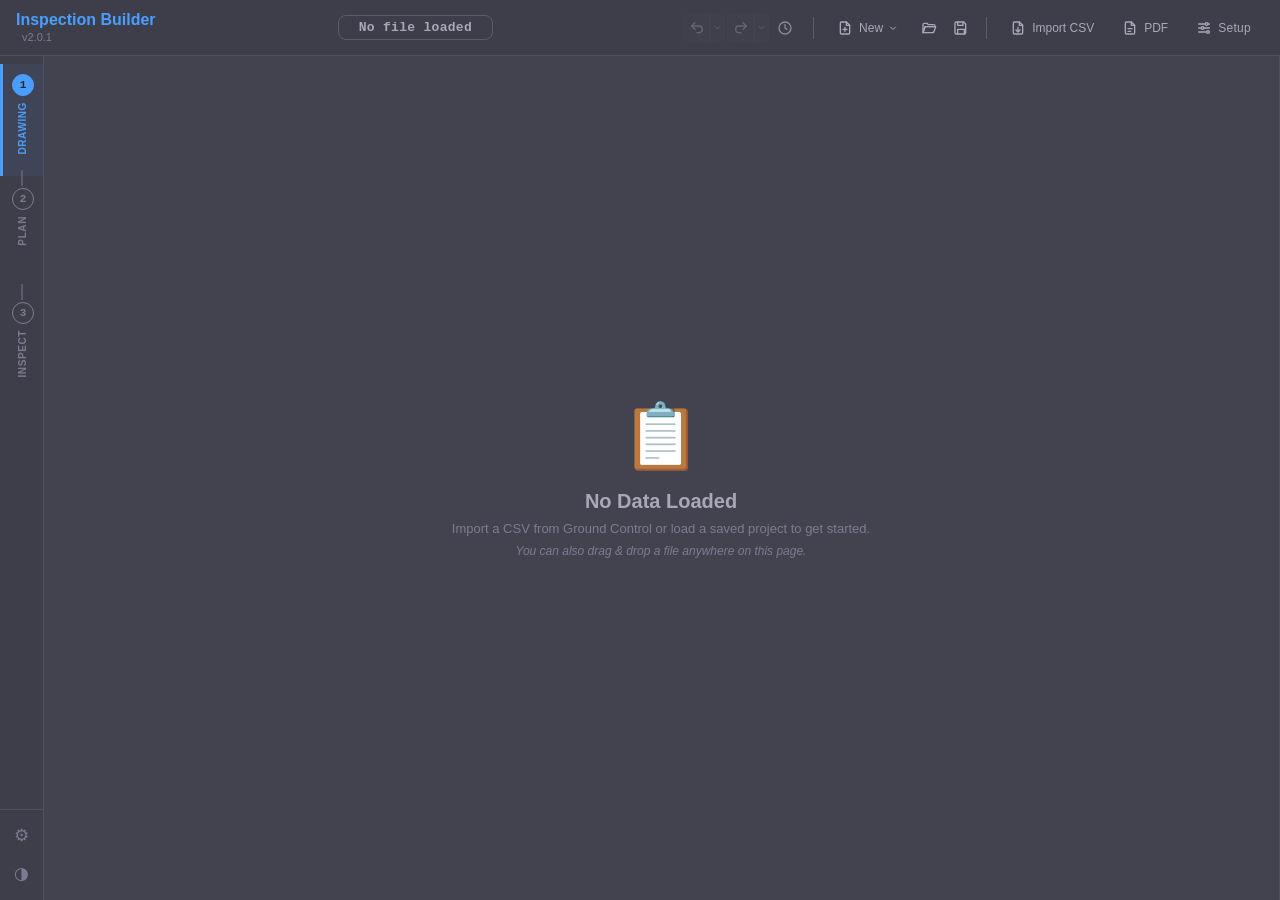
==== commit c2221a4f: "docs: file headers + CLAUDE.md for the split; v2.0.1 app.js and ui.js headers now say what is left i" ====
--- a/proshop-inspection-builder/index.html
+++ b/proshop-inspection-builder/index.html
@@ -4,7 +4,7 @@
   <meta charset="UTF-8">
   <meta name="viewport" content="width=device-width, initial-scale=1.0">
   <title>Inspection Builder</title>
-  <link rel="stylesheet" href="css/styles.css?v=2.0.0">
+  <link rel="stylesheet" href="css/styles.css?v=2.0.1">
 </head>
 <body>
 
@@ -792,27 +792,31 @@
   </script>
 
   <!-- Vendored: pdf-lib (Phase 4 export). Fully offline. -->
-  <script src="lib/pdf-lib.min.js?v=2.0.0"></script>
-  <script src="js/mathEngine.js?v=2.0.0"></script>
-  <script src="js/parser.js?v=2.0.0"></script>
-  <script src="js/units.js?v=2.0.0"></script>
-  <script src="js/dataModel.js?v=2.0.0"></script>
-  <script src="js/exportEngine.js?v=2.0.0"></script>
-  <script src="js/storage.js?v=2.0.0"></script>
-  <script src="js/history.js?v=2.0.0"></script>
-  <script src="js/pdfViewer.js?v=2.0.0"></script>
-  <script src="js/cmmParser.js?v=2.0.0"></script>
-  <script src="js/faiExport.js?v=2.0.0"></script>
-  <script src="js/gdtParser.js?v=2.0.0"></script>
-  <script src="js/ocrEngine.js?v=2.0.0"></script>
-  <script src="js/tolModeInput.js?v=2.0.0"></script>
-  <script src="js/balloonManager.js?v=2.0.0"></script>
-  <script src="js/pdfExport.js?v=2.0.0"></script>
-  <script src="js/ui.js?v=2.0.0"></script>
-  <script src="js/table.js?v=2.0.0"></script>
-  <script src="js/sidebar.js?v=2.0.0"></script>
-  <script src="js/inlineEdit.js?v=2.0.0"></script>
-  <script src="js/app.js?v=2.0.0"></script>
+  <script src="lib/pdf-lib.min.js?v=2.0.1"></script>
+  <script src="js/mathEngine.js?v=2.0.1"></script>
+  <script src="js/parser.js?v=2.0.1"></script>
+  <script src="js/units.js?v=2.0.1"></script>
+  <script src="js/dataModel.js?v=2.0.1"></script>
+  <script src="js/exportEngine.js?v=2.0.1"></script>
+  <script src="js/storage.js?v=2.0.1"></script>
+  <script src="js/history.js?v=2.0.1"></script>
+  <script src="js/pdfViewer.js?v=2.0.1"></script>
+  <script src="js/cmmParser.js?v=2.0.1"></script>
+  <script src="js/faiExport.js?v=2.0.1"></script>
+  <script src="js/gdtParser.js?v=2.0.1"></script>
+  <script src="js/ocrEngine.js?v=2.0.1"></script>
+  <script src="js/tolModeInput.js?v=2.0.1"></script>
+  <script src="js/balloonManager.js?v=2.0.1"></script>
+  <script src="js/pdfExport.js?v=2.0.1"></script>
+  <script src="js/ui.js?v=2.0.1"></script>
+  <script src="js/table.js?v=2.0.1"></script>
+  <script src="js/sidebar.js?v=2.0.1"></script>
+  <script src="js/inlineEdit.js?v=2.0.1"></script>
+  <script src="js/project.js?v=2.0.1"></script>
+  <script src="js/steps.js?v=2.0.1"></script>
+  <script src="js/planSettings.js?v=2.0.1"></script>
+  <script src="js/inspect.js?v=2.0.1"></script>
+  <script src="js/app.js?v=2.0.1"></script>
 
 </body>
 </html>
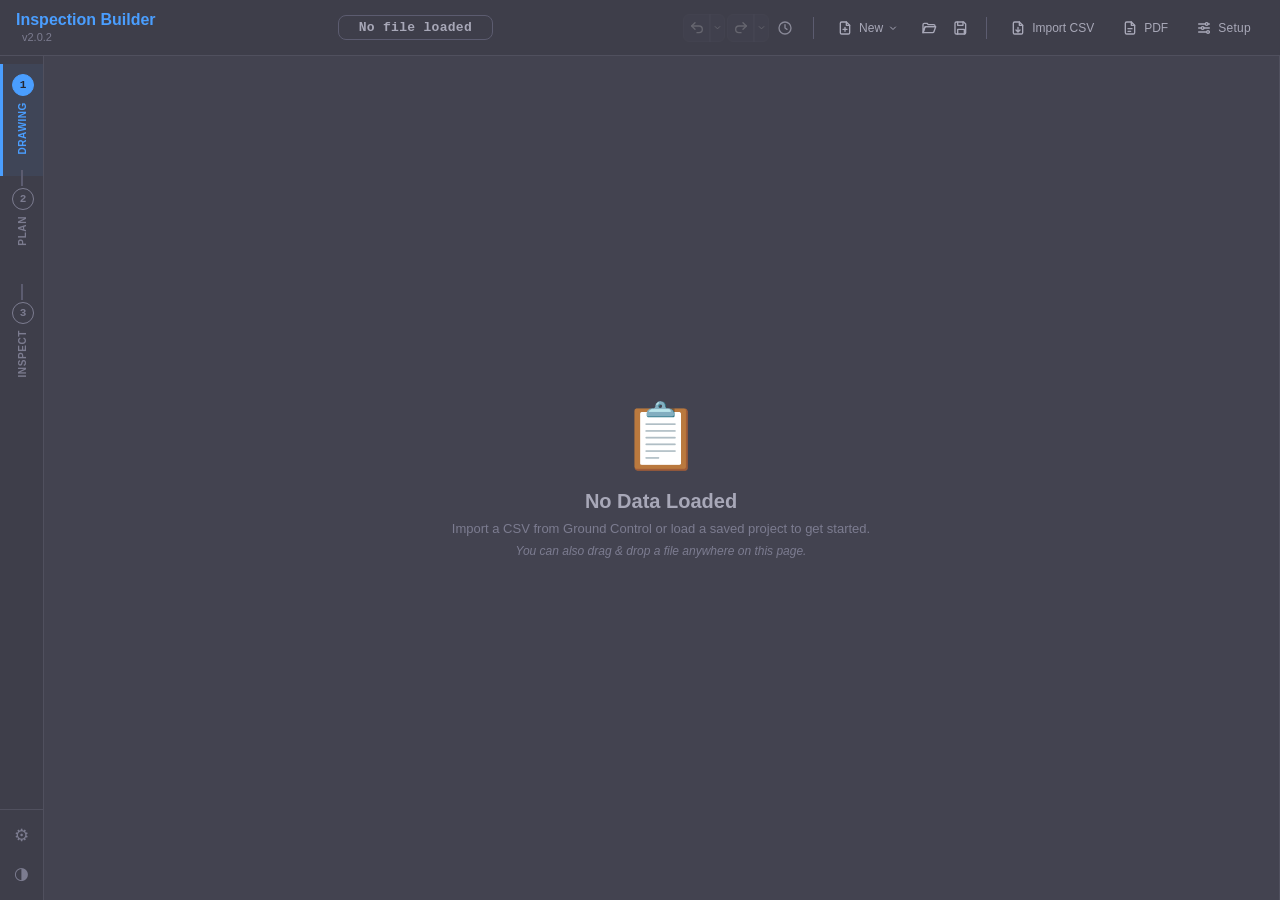
==== commit 4ad45dec: "fix: page reload restore no longer errors before the UI is ready; v2.0.2 On reload, the auto-save re" ====
--- a/proshop-inspection-builder/index.html
+++ b/proshop-inspection-builder/index.html
@@ -4,7 +4,7 @@
   <meta charset="UTF-8">
   <meta name="viewport" content="width=device-width, initial-scale=1.0">
   <title>Inspection Builder</title>
-  <link rel="stylesheet" href="css/styles.css?v=2.0.1">
+  <link rel="stylesheet" href="css/styles.css?v=2.0.2">
 </head>
 <body>
 
@@ -792,31 +792,31 @@
   </script>
 
   <!-- Vendored: pdf-lib (Phase 4 export). Fully offline. -->
-  <script src="lib/pdf-lib.min.js?v=2.0.1"></script>
-  <script src="js/mathEngine.js?v=2.0.1"></script>
-  <script src="js/parser.js?v=2.0.1"></script>
-  <script src="js/units.js?v=2.0.1"></script>
-  <script src="js/dataModel.js?v=2.0.1"></script>
-  <script src="js/exportEngine.js?v=2.0.1"></script>
-  <script src="js/storage.js?v=2.0.1"></script>
-  <script src="js/history.js?v=2.0.1"></script>
-  <script src="js/pdfViewer.js?v=2.0.1"></script>
-  <script src="js/cmmParser.js?v=2.0.1"></script>
-  <script src="js/faiExport.js?v=2.0.1"></script>
-  <script src="js/gdtParser.js?v=2.0.1"></script>
-  <script src="js/ocrEngine.js?v=2.0.1"></script>
-  <script src="js/tolModeInput.js?v=2.0.1"></script>
-  <script src="js/balloonManager.js?v=2.0.1"></script>
-  <script src="js/pdfExport.js?v=2.0.1"></script>
-  <script src="js/ui.js?v=2.0.1"></script>
-  <script src="js/table.js?v=2.0.1"></script>
-  <script src="js/sidebar.js?v=2.0.1"></script>
-  <script src="js/inlineEdit.js?v=2.0.1"></script>
-  <script src="js/project.js?v=2.0.1"></script>
-  <script src="js/steps.js?v=2.0.1"></script>
-  <script src="js/planSettings.js?v=2.0.1"></script>
-  <script src="js/inspect.js?v=2.0.1"></script>
-  <script src="js/app.js?v=2.0.1"></script>
+  <script src="lib/pdf-lib.min.js?v=2.0.2"></script>
+  <script src="js/mathEngine.js?v=2.0.2"></script>
+  <script src="js/parser.js?v=2.0.2"></script>
+  <script src="js/units.js?v=2.0.2"></script>
+  <script src="js/dataModel.js?v=2.0.2"></script>
+  <script src="js/exportEngine.js?v=2.0.2"></script>
+  <script src="js/storage.js?v=2.0.2"></script>
+  <script src="js/history.js?v=2.0.2"></script>
+  <script src="js/pdfViewer.js?v=2.0.2"></script>
+  <script src="js/cmmParser.js?v=2.0.2"></script>
+  <script src="js/faiExport.js?v=2.0.2"></script>
+  <script src="js/gdtParser.js?v=2.0.2"></script>
+  <script src="js/ocrEngine.js?v=2.0.2"></script>
+  <script src="js/tolModeInput.js?v=2.0.2"></script>
+  <script src="js/balloonManager.js?v=2.0.2"></script>
+  <script src="js/pdfExport.js?v=2.0.2"></script>
+  <script src="js/ui.js?v=2.0.2"></script>
+  <script src="js/table.js?v=2.0.2"></script>
+  <script src="js/sidebar.js?v=2.0.2"></script>
+  <script src="js/inlineEdit.js?v=2.0.2"></script>
+  <script src="js/project.js?v=2.0.2"></script>
+  <script src="js/steps.js?v=2.0.2"></script>
+  <script src="js/planSettings.js?v=2.0.2"></script>
+  <script src="js/inspect.js?v=2.0.2"></script>
+  <script src="js/app.js?v=2.0.2"></script>
 
 </body>
 </html>
